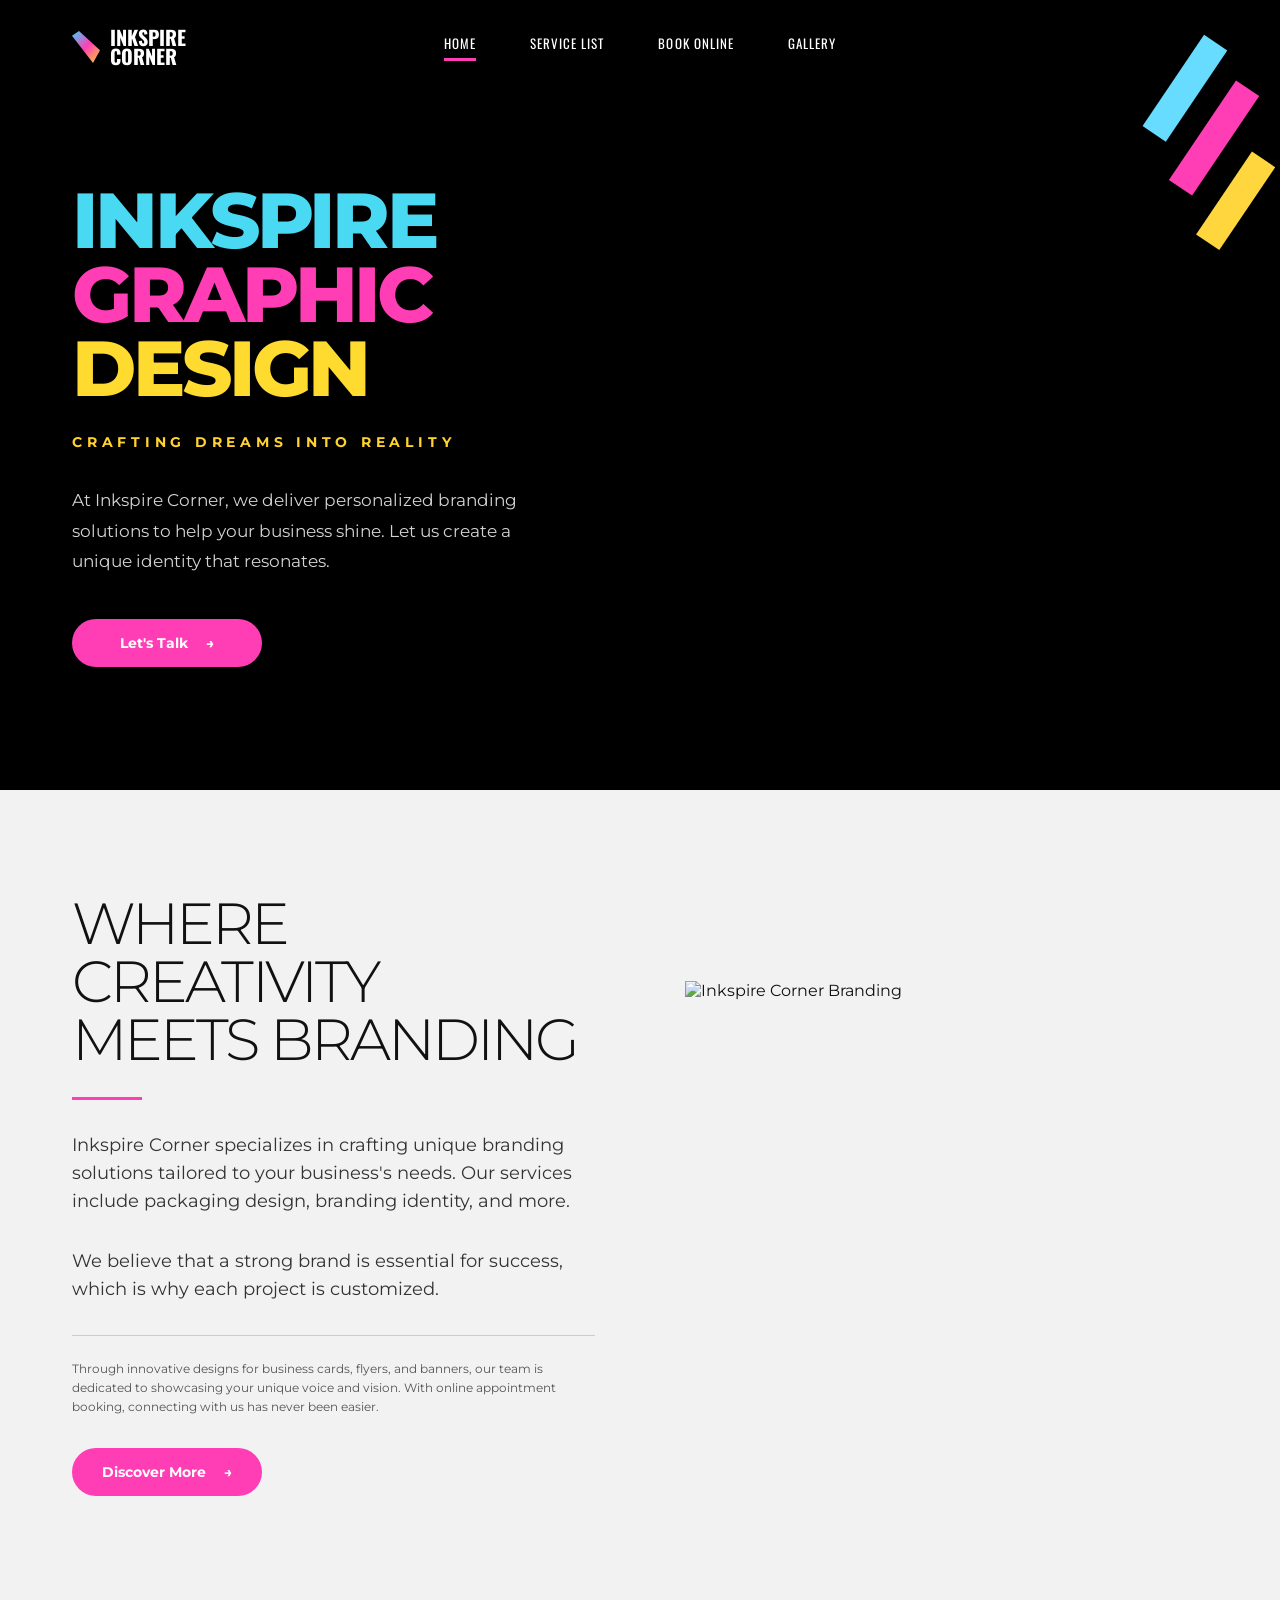
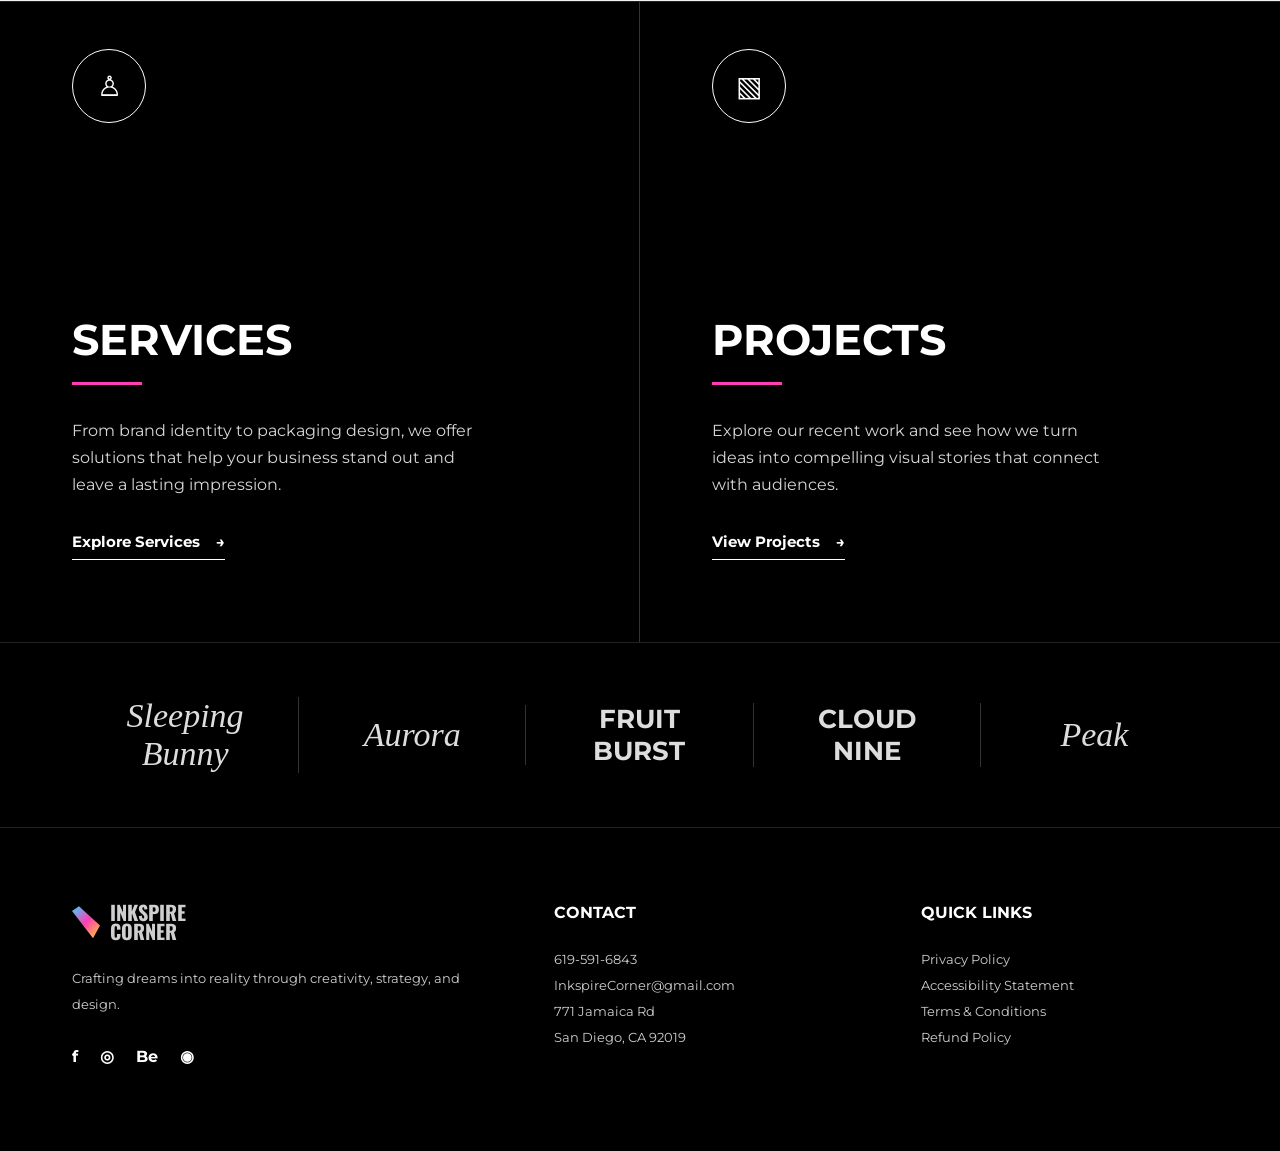
==== index.html @ 61fd845f "Update index.html" ====
<!DOCTYPE html>
<html lang="en">
<head>
  <meta charset="UTF-8" />
  <meta name="viewport" content="width=device-width, initial-scale=1.0" />
  <title>Inkspire Corner</title>

  <link href="https://fonts.googleapis.com/css2?family=Oswald:wght@500;600;700&family=Montserrat:wght@300;400;500;600;700;800&display=swap" rel="stylesheet">

  <style>
    * {
      margin: 0;
      padding: 0;
      box-sizing: border-box;
    }

    body {
      background: #000;
      color: white;
      font-family: "Montserrat", sans-serif;
    }

    a {
      color: inherit;
      text-decoration: none;
    }

    .page {
      width: 100%;
      max-width: 1280px;
      margin: 0 auto;
      padding: 0 72px;
    }

    /* NAV */

    header {
      position: absolute;
      top: 0;
      left: 0;
      width: 100%;
      z-index: 20;
      padding: 28px 0;
    }

    .nav {
      display: grid;
      grid-template-columns: 1fr auto 1fr;
      align-items: center;
    }

    .logo {
      font-family: "Oswald", sans-serif;
      font-size: 20px;
      font-weight: 700;
      line-height: 0.95;
      display: flex;
      align-items: center;
      gap: 10px;
    }

    .logo-mark {
      width: 28px;
      height: 32px;
      background: linear-gradient(135deg, #35d7ff, #ff3eb5, #ffd22e);
      clip-path: polygon(0 15%, 25% 0, 100% 60%, 75% 100%);
    }

    nav {
      display: flex;
      gap: 54px;
    }

    nav a {
      font-family: "Oswald", sans-serif;
      font-size: 13px;
      letter-spacing: 0.08em;
      text-transform: uppercase;
      position: relative;
      padding-bottom: 8px;
    }

    nav a::after {
      content: "";
      position: absolute;
      left: 0;
      bottom: 0;
      width: 0;
      height: 3px;
      background: #ff3eb5;
      transition: 0.3s ease;
    }

    nav a:hover::after,
    nav a.active::after {
      width: 100%;
    }

    /* HERO */

    .hero {
      min-height: 790px;
      background:
        linear-gradient(90deg, #000 0%, rgba(0,0,0,0.92) 34%, rgba(0,0,0,0.25) 72%),
        url("images/hero-bg.png") center right / cover no-repeat;
      position: relative;
      display: flex;
      align-items: center;
    }

    .hero::after {
      content: "";
      position: absolute;
      top: 58px;
      right: 0;
      width: 135px;
      height: 170px;
      background:
        linear-gradient(#67dcff, #67dcff) 0 0 / 28px 110px no-repeat,
        linear-gradient(#ff3eb5, #ff3eb5) 52px 20px / 28px 120px no-repeat,
        linear-gradient(#ffd63d, #ffd63d) 105px 70px / 28px 120px no-repeat;
      transform: rotate(34deg);
    }

    .hero-content {
      max-width: 500px;
      padding-top: 60px;
    }

    .hero h1 {
      font-size: 78px;
      line-height: 0.95;
      font-weight: 800;
      letter-spacing: -0.04em;
      margin-bottom: 28px;
    }

    .cyan { color: #49d9f3; }
    .pink { color: #ff3eb5; }
    .yellow { color: #ffda2f; }

    .tagline {
      color: #ffd22e;
      font-size: 14px;
      font-weight: 700;
      letter-spacing: 0.34em;
      text-transform: uppercase;
      margin-bottom: 34px;
    }

    .hero p {
      color: #d3d3d3;
      font-size: 17px;
      line-height: 1.8;
      max-width: 460px;
      margin-bottom: 42px;
    }

    .btn {
      display: inline-flex;
      align-items: center;
      justify-content: center;
      gap: 18px;
      background: #ff3eb5;
      color: white;
      min-width: 190px;
      height: 48px;
      border-radius: 999px;
      font-size: 14px;
      font-weight: 700;
      transition: 0.3s ease;
    }

    .btn:hover {
      transform: translateY(-4px);
      box-shadow: 0 14px 35px rgba(255, 62, 181, 0.35);
    }

    /* WHITE ABOUT SECTION */

    .about {
      background: #f2f2f2;
      color: #111;
      padding: 105px 0;
    }

    .about-grid {
      display: grid;
      grid-template-columns: 1fr 1fr;
      gap: 90px;
      align-items: center;
    }

    .about h2 {
      font-size: 58px;
      line-height: 1;
      font-weight: 300;
      letter-spacing: -0.05em;
      margin-bottom: 28px;
    }

    .pink-line {
      width: 70px;
      height: 3px;
      background: #ff3eb5;
      margin-bottom: 32px;
    }

    .about p {
      color: #333;
      font-size: 18px;
      line-height: 1.55;
      margin-bottom: 32px;
      max-width: 590px;
    }

    .small-copy {
      font-size: 12px !important;
      color: #555 !important;
      border-top: 1px solid #ccc;
      padding-top: 24px;
    }

    .about-visual {
      height: 430px;
      position: relative;
    }

    .about-card {
      position: absolute;
      background: white;
      box-shadow: 0 20px 50px rgba(0,0,0,0.18);
      overflow: hidden;
    }

    .about-card.one {
      width: 270px;
      height: 360px;
      left: 40px;
      top: 25px;
      background: linear-gradient(135deg, #ddd, #fff);
    }

    .about-card.two {
      width: 230px;
      height: 230px;
      right: 40px;
      top: 80px;
      background: #111;
      display: flex;
      align-items: center;
      justify-content: center;
      color: white;
      font-weight: 800;
    }

    .about-card.three {
      width: 210px;
      height: 260px;
      right: 100px;
      bottom: 0;
      background: linear-gradient(135deg, #111, #ddd);
    }

    .accent-block {
      position: absolute;
      width: 110px;
      height: 110px;
      background: #ff3eb5;
      top: 55px;
      right: 15px;
    }

    .accent-block.blue {
      background: #35d7ff;
      left: 10px;
      bottom: 70px;
      top: auto;
    }

    /* SPLIT SECTION */

    .split {
      display: grid;
      grid-template-columns: 1fr 1fr;
      min-height: 640px;
      border-top: 1px solid #222;
      border-bottom: 1px solid #222;
    }

    .split-card {
      position: relative;
      padding: 0 72px 82px;
      display: flex;
      align-items: flex-end;
      overflow: hidden;
      min-height: 640px;
    }

    .split-card:first-child {
      border-right: 1px solid #333;
    }

    .split-card::before {
      content: "";
      position: absolute;
      inset: 0;
      background-size: cover;
      background-position: center;
      transition: 0.6s ease;
      z-index: 0;
    }

    .split-card.services::before {
      background-image:
        linear-gradient(to top, rgba(0,0,0,0.95), rgba(0,0,0,0.35)),
        url("images/services-bg.png");
    }

    .split-card.projects::before {
      background-image:
        linear-gradient(to top, rgba(0,0,0,0.95), rgba(0,0,0,0.35)),
        url("images/projects-bg.png");
    }

    .split-card:hover::before {
      transform: scale(1.06);
    }

    .split-content {
      position: relative;
      z-index: 2;
      max-width: 410px;
    }

    .circle-icon {
      width: 74px;
      height: 74px;
      border: 1px solid white;
      border-radius: 50%;
      margin-bottom: 190px;
      display: flex;
      align-items: center;
      justify-content: center;
      font-size: 28px;
    }

    .split h3 {
      font-size: 43px;
      font-weight: 700;
      margin-bottom: 16px;
    }

    .split p {
      color: #d7d7d7;
      font-size: 16px;
      line-height: 1.7;
      margin-bottom: 34px;
    }

    .text-link {
      font-weight: 700;
      font-size: 15px;
      border-bottom: 1px solid white;
      padding-bottom: 8px;
      display: inline-flex;
      gap: 16px;
    }

    /* CLIENT STRIP */

    .brand-strip {
      padding: 54px 0;
      border-bottom: 1px solid #222;
    }

    .brand-row {
      display: grid;
      grid-template-columns: repeat(5, 1fr);
      text-align: center;
      align-items: center;
      gap: 0;
    }

    .brand-row div {
      font-size: 26px;
      font-weight: 700;
      color: #ddd;
      min-height: 60px;
      display: flex;
      align-items: center;
      justify-content: center;
      border-right: 1px solid #333;
    }

    .brand-row div:last-child {
      border-right: none;
    }

    .script {
      font-family: Georgia, serif;
      font-style: italic;
      font-weight: 400 !important;
      font-size: 34px !important;
    }

    /* FOOTER */

    footer {
      padding: 75px 0 85px;
    }

    .footer-grid {
      display: grid;
      grid-template-columns: 1.4fr 1fr 1fr;
      gap: 80px;
    }

    footer h4 {
      margin-bottom: 24px;
      font-size: 16px;
      text-transform: uppercase;
    }

    footer p,
    footer a {
      color: #cfcfcf;
      font-size: 13px;
      line-height: 2;
    }

    .socials {
      display: flex;
      gap: 22px;
      margin-top: 30px;
    }

    .socials span {
      font-weight: 700;
    }

    /* MOBILE */

    @media (max-width: 850px) {
      .page {
        padding: 0 24px;
      }

      header {
        position: relative;
        background: #000;
      }

      .nav {
        grid-template-columns: 1fr;
        gap: 20px;
      }

      nav {
        gap: 22px;
        flex-wrap: wrap;
      }

      .hero {
        min-height: 720px;
        background:
          linear-gradient(to bottom, rgba(0,0,0,0.85), rgba(0,0,0,0.95)),
          url("images/hero-bg.png") center / cover no-repeat;
      }

      .hero h1 {
        font-size: 54px;
      }

      .about-grid,
      .split,
      .footer-grid {
        grid-template-columns: 1fr;
      }

      .about h2 {
        font-size: 42px;
      }

      .about-visual {
        display: none;
      }

      .split-card {
        min-height: 520px;
        padding: 0 28px 58px;
      }

      .split-card:first-child {
        border-right: none;
        border-bottom: 1px solid #333;
      }

      .circle-icon {
        margin-bottom: 120px;
      }

      .brand-row {
        grid-template-columns: 1fr;
      }

      .brand-row div {
        border-right: none;
        border-bottom: 1px solid #222;
      }
    }
  </style>
</head>

<body>

  <header>
    <div class="page nav">
      <a href="index.html" class="logo">
        <span class="logo-mark"></span>
        <span>INKSPIRE<br>CORNER</span>
      </a>

      <nav>
        <a class="active" href="index.html">Home</a>
        <a href="service-list.html">Service List</a>
        <a href="book-online.html">Book Online</a>
        <a href="gallery.html">Gallery</a>
      </nav>

      <div></div>
    </div>
  </header>

  <section class="hero">
    <div class="page">
      <div class="hero-content">
        <h1>
          <span class="cyan">INKSPIRE</span><br>
          <span class="pink">GRAPHIC</span><br>
          <span class="yellow">DESIGN</span>
        </h1>

        <div class="tagline">Crafting Dreams Into Reality</div>

        <p>
          At Inkspire Corner, we deliver personalized branding solutions to help your business shine.
          Let us create a unique identity that resonates.
        </p>

        <a href="book-online.html" class="btn">Let's Talk <span>→</span></a>
      </div>
    </div>
  </section>

  <section class="about">
    <div class="page about-grid">
      <div>
        <h2>WHERE CREATIVITY<br>MEETS BRANDING</h2>
        <div class="pink-line"></div>

        <p>
          Inkspire Corner specializes in crafting unique branding solutions tailored to your business's needs.
          Our services include packaging design, branding identity, and more.
        </p>

        <p>
          We believe that a strong brand is essential for success, which is why each project is customized.
        </p>

        <p class="small-copy">
          Through innovative designs for business cards, flyers, and banners, our team is dedicated to showcasing
          your unique voice and vision. With online appointment booking, connecting with us has never been easier.
        </p>

        <a href="service-list.html" class="btn">Discover More <span>→</span></a>
      </div>

      <div class="about-visual">
  <img src="images/about-collage.png" alt="Inkspire Corner Branding">
</div>
    </div>
  </section>

  <section class="split">
    <a href="service-list.html" class="split-card services">
      <div class="split-content">
        <div class="circle-icon">♙</div>
        <h3>SERVICES</h3>
        <div class="pink-line"></div>
        <p>
          From brand identity to packaging design, we offer solutions that help your business stand out
          and leave a lasting impression.
        </p>
        <span class="text-link">Explore Services <span>→</span></span>
      </div>
    </a>

    <a href="gallery.html" class="split-card projects">
      <div class="split-content">
        <div class="circle-icon">▧</div>
        <h3>PROJECTS</h3>
        <div class="pink-line"></div>
        <p>
          Explore our recent work and see how we turn ideas into compelling visual stories
          that connect with audiences.
        </p>
        <span class="text-link">View Projects <span>→</span></span>
      </div>
    </a>
  </section>

  <section class="brand-strip">
    <div class="page brand-row">
      <div class="script">Sleeping<br>Bunny</div>
      <div class="script">Aurora</div>
      <div>FRUIT<br>BURST</div>
      <div>CLOUD<br>NINE</div>
      <div class="script">Peak</div>
    </div>
  </section>

  <footer>
    <div class="page footer-grid">
      <div>
        <a href="index.html" class="logo">
          <span class="logo-mark"></span>
          <span>INKSPIRE<br>CORNER</span>
        </a>

        <p style="margin-top: 24px;">
          Crafting dreams into reality through creativity, strategy, and design.
        </p>

        <div class="socials">
          <span>f</span>
          <span>◎</span>
          <span>Be</span>
          <span>◉</span>
        </div>
      </div>

      <div>
        <h4>Contact</h4>
        <p>619-591-6843</p>
        <p>InkspireCorner@gmail.com</p>
        <p>771 Jamaica Rd<br>San Diego, CA 92019</p>
      </div>

      <div>
        <h4>Quick Links</h4>
        <p><a href="#">Privacy Policy</a></p>
        <p><a href="#">Accessibility Statement</a></p>
        <p><a href="#">Terms & Conditions</a></p>
        <p><a href="#">Refund Policy</a></p>
      </div>
    </div>
  </footer>

</body>
</html>
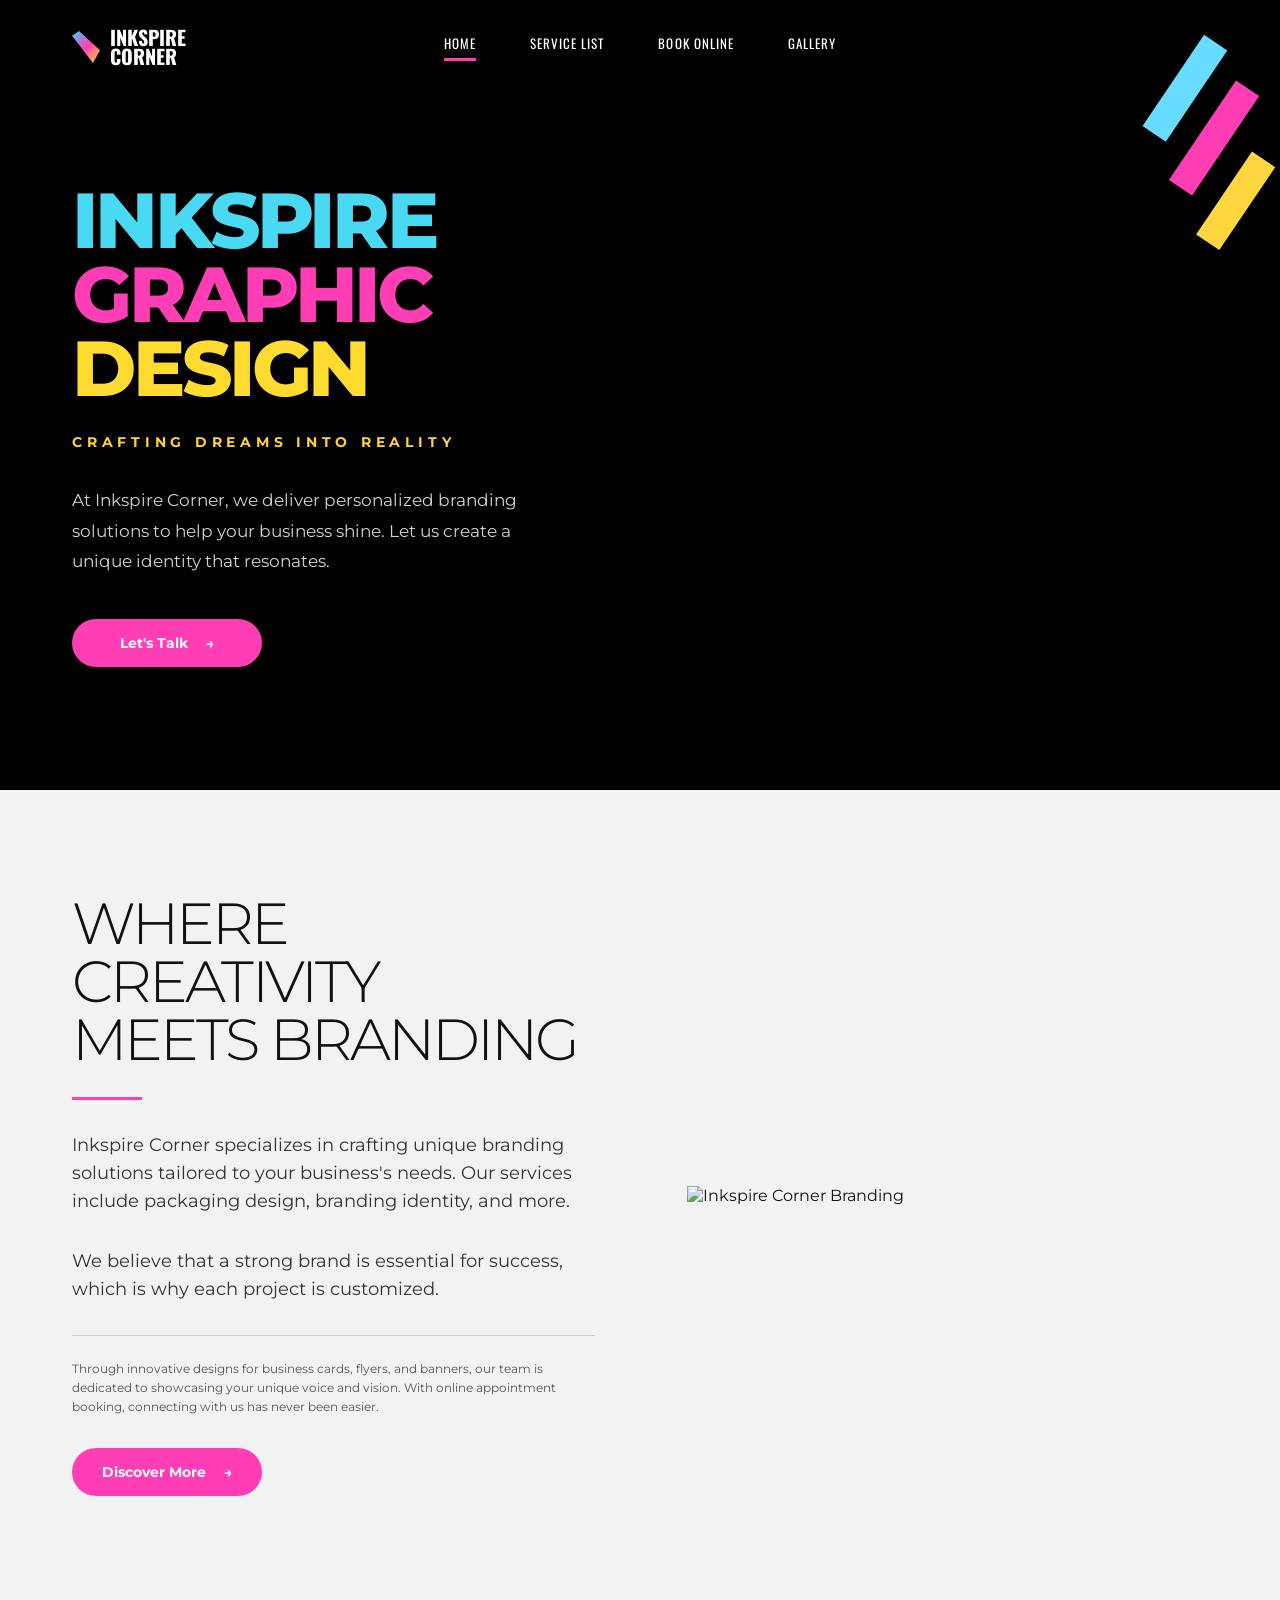
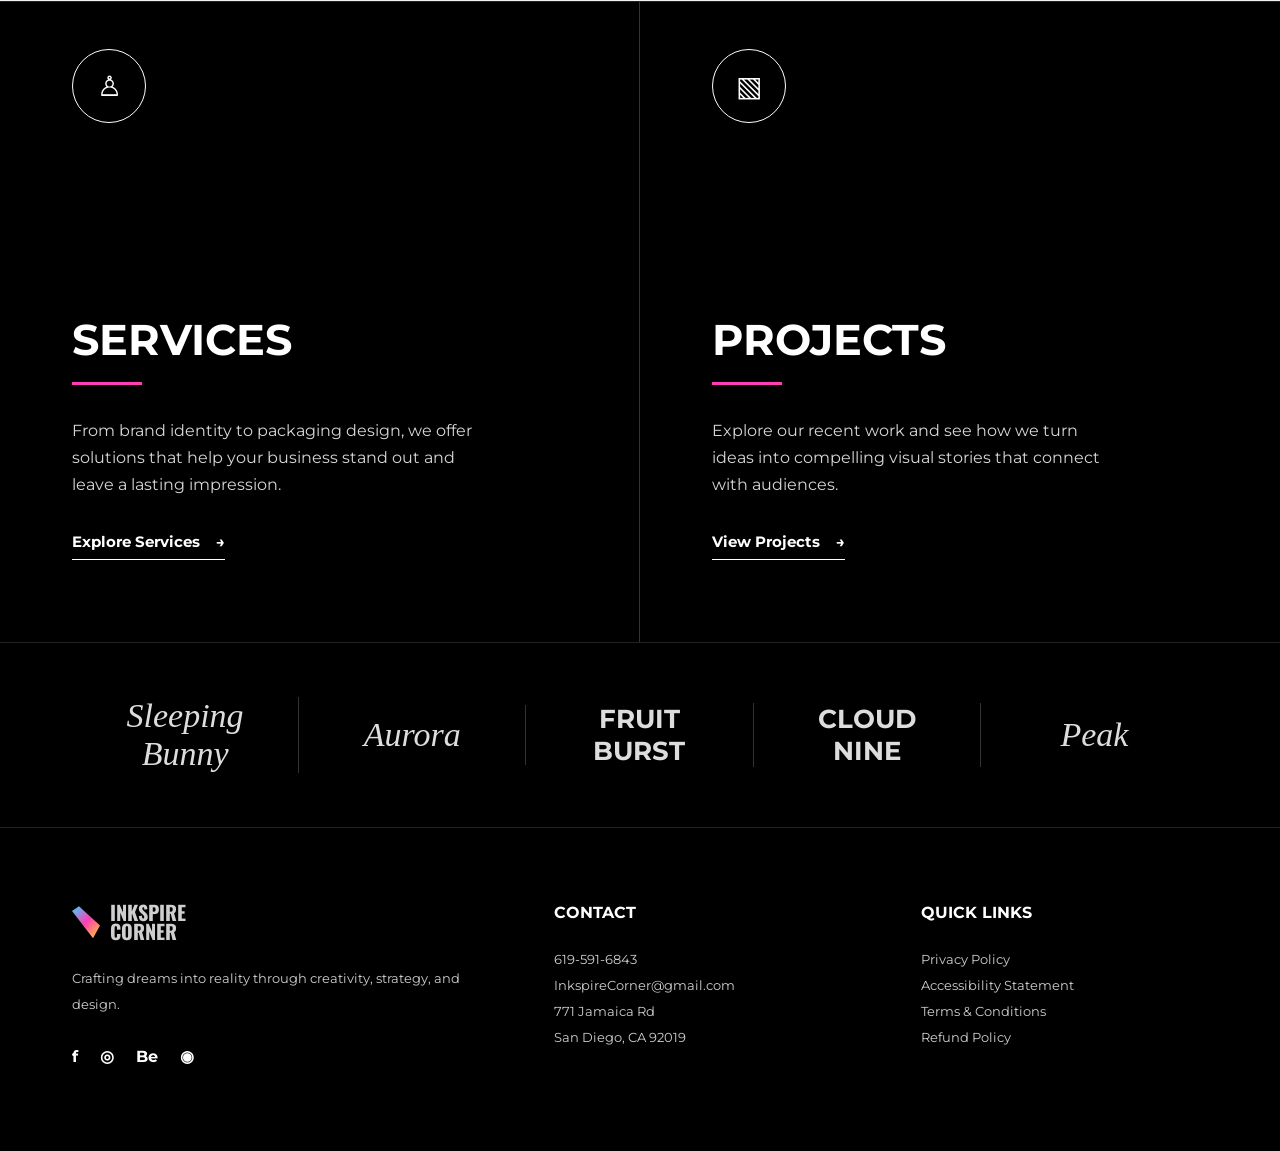
==== commit c98bdcb0: "Update index.html" ====
--- a/index.html
+++ b/index.html
@@ -221,10 +221,17 @@
       padding-top: 24px;
     }
 
-    .about-visual {
-      height: 430px;
-      position: relative;
-    }
+   .about-visual {
+  display: flex;
+  align-items: center;
+  justify-content: center;
+}
+
+.about-visual img {
+  width: 100%;
+  max-width: 520px;
+  display: block;
+}
 
     .about-card {
       position: absolute;
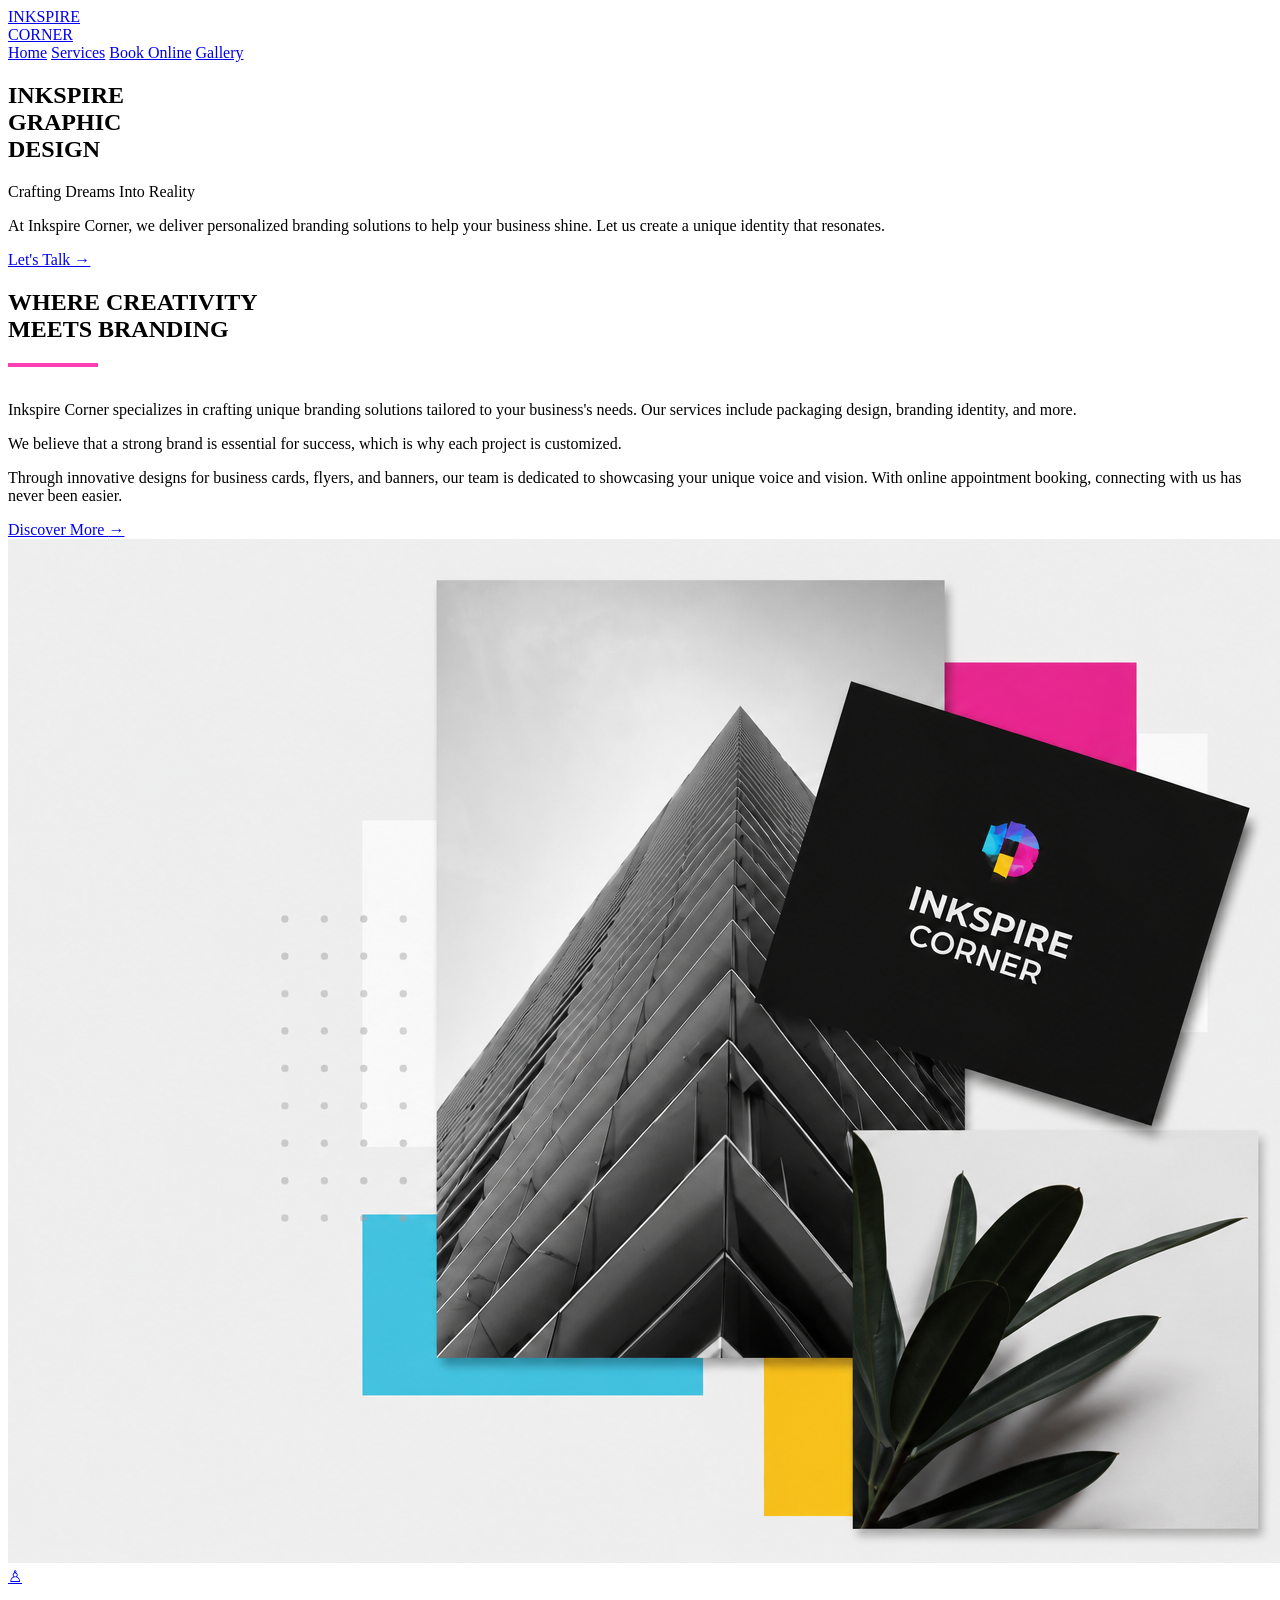
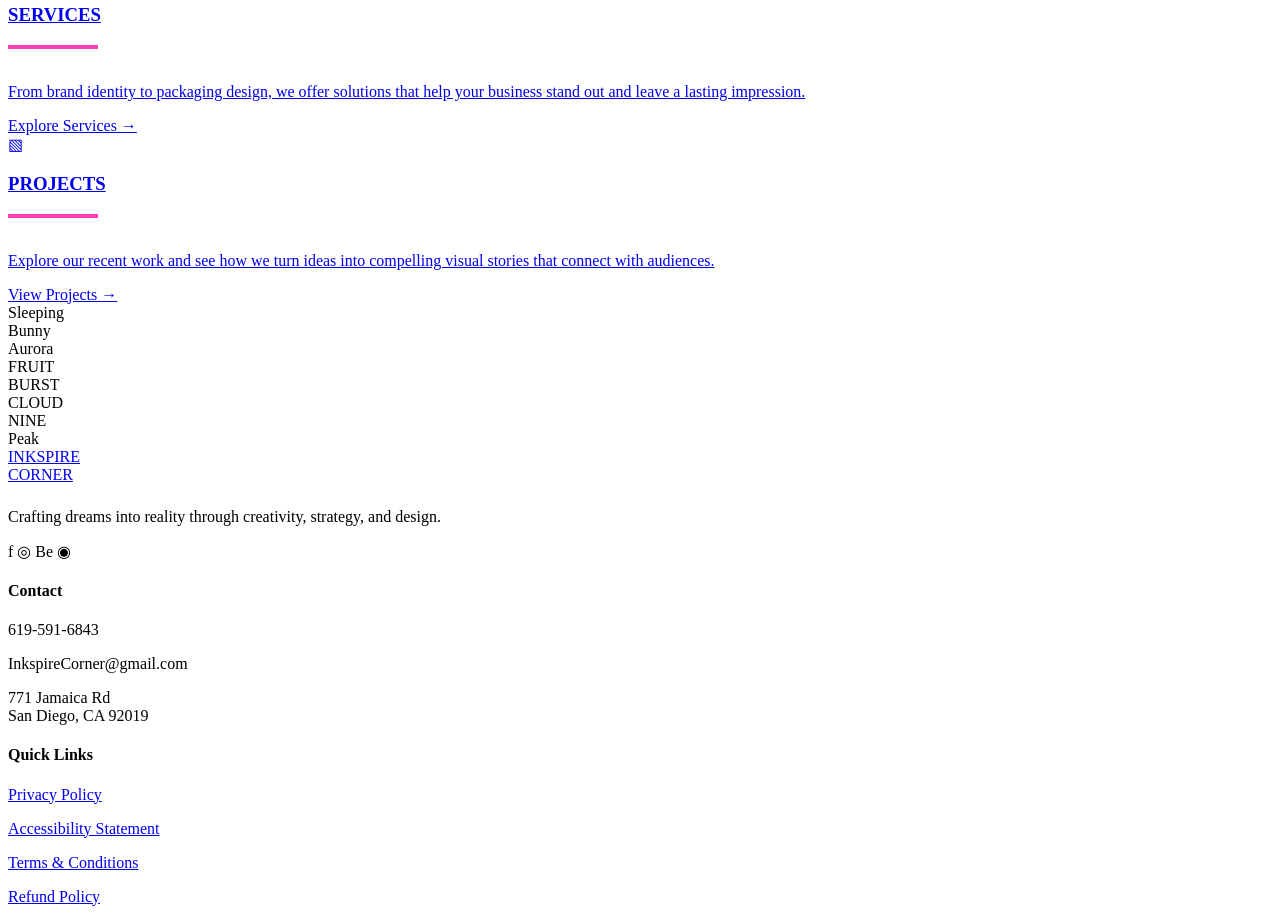
==== commit 921033b0: "Update index.html" ====
--- a/index.html
+++ b/index.html
@@ -6,517 +6,7 @@
   <title>Inkspire Corner</title>
 
   <link href="https://fonts.googleapis.com/css2?family=Oswald:wght@500;600;700&family=Montserrat:wght@300;400;500;600;700;800&display=swap" rel="stylesheet">
-
-  <style>
-    * {
-      margin: 0;
-      padding: 0;
-      box-sizing: border-box;
-    }
-
-    body {
-      background: #000;
-      color: white;
-      font-family: "Montserrat", sans-serif;
-    }
-
-    a {
-      color: inherit;
-      text-decoration: none;
-    }
-
-    .page {
-      width: 100%;
-      max-width: 1280px;
-      margin: 0 auto;
-      padding: 0 72px;
-    }
-
-    /* NAV */
-
-    header {
-      position: absolute;
-      top: 0;
-      left: 0;
-      width: 100%;
-      z-index: 20;
-      padding: 28px 0;
-    }
-
-    .nav {
-      display: grid;
-      grid-template-columns: 1fr auto 1fr;
-      align-items: center;
-    }
-
-    .logo {
-      font-family: "Oswald", sans-serif;
-      font-size: 20px;
-      font-weight: 700;
-      line-height: 0.95;
-      display: flex;
-      align-items: center;
-      gap: 10px;
-    }
-
-    .logo-mark {
-      width: 28px;
-      height: 32px;
-      background: linear-gradient(135deg, #35d7ff, #ff3eb5, #ffd22e);
-      clip-path: polygon(0 15%, 25% 0, 100% 60%, 75% 100%);
-    }
-
-    nav {
-      display: flex;
-      gap: 54px;
-    }
-
-    nav a {
-      font-family: "Oswald", sans-serif;
-      font-size: 13px;
-      letter-spacing: 0.08em;
-      text-transform: uppercase;
-      position: relative;
-      padding-bottom: 8px;
-    }
-
-    nav a::after {
-      content: "";
-      position: absolute;
-      left: 0;
-      bottom: 0;
-      width: 0;
-      height: 3px;
-      background: #ff3eb5;
-      transition: 0.3s ease;
-    }
-
-    nav a:hover::after,
-    nav a.active::after {
-      width: 100%;
-    }
-
-    /* HERO */
-
-    .hero {
-      min-height: 790px;
-      background:
-        linear-gradient(90deg, #000 0%, rgba(0,0,0,0.92) 34%, rgba(0,0,0,0.25) 72%),
-        url("images/hero-bg.png") center right / cover no-repeat;
-      position: relative;
-      display: flex;
-      align-items: center;
-    }
-
-    .hero::after {
-      content: "";
-      position: absolute;
-      top: 58px;
-      right: 0;
-      width: 135px;
-      height: 170px;
-      background:
-        linear-gradient(#67dcff, #67dcff) 0 0 / 28px 110px no-repeat,
-        linear-gradient(#ff3eb5, #ff3eb5) 52px 20px / 28px 120px no-repeat,
-        linear-gradient(#ffd63d, #ffd63d) 105px 70px / 28px 120px no-repeat;
-      transform: rotate(34deg);
-    }
-
-    .hero-content {
-      max-width: 500px;
-      padding-top: 60px;
-    }
-
-    .hero h1 {
-      font-size: 78px;
-      line-height: 0.95;
-      font-weight: 800;
-      letter-spacing: -0.04em;
-      margin-bottom: 28px;
-    }
-
-    .cyan { color: #49d9f3; }
-    .pink { color: #ff3eb5; }
-    .yellow { color: #ffda2f; }
-
-    .tagline {
-      color: #ffd22e;
-      font-size: 14px;
-      font-weight: 700;
-      letter-spacing: 0.34em;
-      text-transform: uppercase;
-      margin-bottom: 34px;
-    }
-
-    .hero p {
-      color: #d3d3d3;
-      font-size: 17px;
-      line-height: 1.8;
-      max-width: 460px;
-      margin-bottom: 42px;
-    }
-
-    .btn {
-      display: inline-flex;
-      align-items: center;
-      justify-content: center;
-      gap: 18px;
-      background: #ff3eb5;
-      color: white;
-      min-width: 190px;
-      height: 48px;
-      border-radius: 999px;
-      font-size: 14px;
-      font-weight: 700;
-      transition: 0.3s ease;
-    }
-
-    .btn:hover {
-      transform: translateY(-4px);
-      box-shadow: 0 14px 35px rgba(255, 62, 181, 0.35);
-    }
-
-    /* WHITE ABOUT SECTION */
-
-    .about {
-      background: #f2f2f2;
-      color: #111;
-      padding: 105px 0;
-    }
-
-    .about-grid {
-      display: grid;
-      grid-template-columns: 1fr 1fr;
-      gap: 90px;
-      align-items: center;
-    }
-
-    .about h2 {
-      font-size: 58px;
-      line-height: 1;
-      font-weight: 300;
-      letter-spacing: -0.05em;
-      margin-bottom: 28px;
-    }
-
-    .pink-line {
-      width: 70px;
-      height: 3px;
-      background: #ff3eb5;
-      margin-bottom: 32px;
-    }
-
-    .about p {
-      color: #333;
-      font-size: 18px;
-      line-height: 1.55;
-      margin-bottom: 32px;
-      max-width: 590px;
-    }
-
-    .small-copy {
-      font-size: 12px !important;
-      color: #555 !important;
-      border-top: 1px solid #ccc;
-      padding-top: 24px;
-    }
-
-   .about-visual {
-  display: flex;
-  align-items: center;
-  justify-content: center;
-}
-
-.about-visual img {
-  width: 100%;
-  max-width: 520px;
-  display: block;
-}
-
-    .about-card {
-      position: absolute;
-      background: white;
-      box-shadow: 0 20px 50px rgba(0,0,0,0.18);
-      overflow: hidden;
-    }
-
-    .about-card.one {
-      width: 270px;
-      height: 360px;
-      left: 40px;
-      top: 25px;
-      background: linear-gradient(135deg, #ddd, #fff);
-    }
-
-    .about-card.two {
-      width: 230px;
-      height: 230px;
-      right: 40px;
-      top: 80px;
-      background: #111;
-      display: flex;
-      align-items: center;
-      justify-content: center;
-      color: white;
-      font-weight: 800;
-    }
-
-    .about-card.three {
-      width: 210px;
-      height: 260px;
-      right: 100px;
-      bottom: 0;
-      background: linear-gradient(135deg, #111, #ddd);
-    }
-
-    .accent-block {
-      position: absolute;
-      width: 110px;
-      height: 110px;
-      background: #ff3eb5;
-      top: 55px;
-      right: 15px;
-    }
-
-    .accent-block.blue {
-      background: #35d7ff;
-      left: 10px;
-      bottom: 70px;
-      top: auto;
-    }
-
-    /* SPLIT SECTION */
-
-    .split {
-      display: grid;
-      grid-template-columns: 1fr 1fr;
-      min-height: 640px;
-      border-top: 1px solid #222;
-      border-bottom: 1px solid #222;
-    }
-
-    .split-card {
-      position: relative;
-      padding: 0 72px 82px;
-      display: flex;
-      align-items: flex-end;
-      overflow: hidden;
-      min-height: 640px;
-    }
-
-    .split-card:first-child {
-      border-right: 1px solid #333;
-    }
-
-    .split-card::before {
-      content: "";
-      position: absolute;
-      inset: 0;
-      background-size: cover;
-      background-position: center;
-      transition: 0.6s ease;
-      z-index: 0;
-    }
-
-    .split-card.services::before {
-      background-image:
-        linear-gradient(to top, rgba(0,0,0,0.95), rgba(0,0,0,0.35)),
-        url("images/services-bg.png");
-    }
-
-    .split-card.projects::before {
-      background-image:
-        linear-gradient(to top, rgba(0,0,0,0.95), rgba(0,0,0,0.35)),
-        url("images/projects-bg.png");
-    }
-
-    .split-card:hover::before {
-      transform: scale(1.06);
-    }
-
-    .split-content {
-      position: relative;
-      z-index: 2;
-      max-width: 410px;
-    }
-
-    .circle-icon {
-      width: 74px;
-      height: 74px;
-      border: 1px solid white;
-      border-radius: 50%;
-      margin-bottom: 190px;
-      display: flex;
-      align-items: center;
-      justify-content: center;
-      font-size: 28px;
-    }
-
-    .split h3 {
-      font-size: 43px;
-      font-weight: 700;
-      margin-bottom: 16px;
-    }
-
-    .split p {
-      color: #d7d7d7;
-      font-size: 16px;
-      line-height: 1.7;
-      margin-bottom: 34px;
-    }
-
-    .text-link {
-      font-weight: 700;
-      font-size: 15px;
-      border-bottom: 1px solid white;
-      padding-bottom: 8px;
-      display: inline-flex;
-      gap: 16px;
-    }
-
-    /* CLIENT STRIP */
-
-    .brand-strip {
-      padding: 54px 0;
-      border-bottom: 1px solid #222;
-    }
-
-    .brand-row {
-      display: grid;
-      grid-template-columns: repeat(5, 1fr);
-      text-align: center;
-      align-items: center;
-      gap: 0;
-    }
-
-    .brand-row div {
-      font-size: 26px;
-      font-weight: 700;
-      color: #ddd;
-      min-height: 60px;
-      display: flex;
-      align-items: center;
-      justify-content: center;
-      border-right: 1px solid #333;
-    }
-
-    .brand-row div:last-child {
-      border-right: none;
-    }
-
-    .script {
-      font-family: Georgia, serif;
-      font-style: italic;
-      font-weight: 400 !important;
-      font-size: 34px !important;
-    }
-
-    /* FOOTER */
-
-    footer {
-      padding: 75px 0 85px;
-    }
-
-    .footer-grid {
-      display: grid;
-      grid-template-columns: 1.4fr 1fr 1fr;
-      gap: 80px;
-    }
-
-    footer h4 {
-      margin-bottom: 24px;
-      font-size: 16px;
-      text-transform: uppercase;
-    }
-
-    footer p,
-    footer a {
-      color: #cfcfcf;
-      font-size: 13px;
-      line-height: 2;
-    }
-
-    .socials {
-      display: flex;
-      gap: 22px;
-      margin-top: 30px;
-    }
-
-    .socials span {
-      font-weight: 700;
-    }
-
-    /* MOBILE */
-
-    @media (max-width: 850px) {
-      .page {
-        padding: 0 24px;
-      }
-
-      header {
-        position: relative;
-        background: #000;
-      }
-
-      .nav {
-        grid-template-columns: 1fr;
-        gap: 20px;
-      }
-
-      nav {
-        gap: 22px;
-        flex-wrap: wrap;
-      }
-
-      .hero {
-        min-height: 720px;
-        background:
-          linear-gradient(to bottom, rgba(0,0,0,0.85), rgba(0,0,0,0.95)),
-          url("images/hero-bg.png") center / cover no-repeat;
-      }
-
-      .hero h1 {
-        font-size: 54px;
-      }
-
-      .about-grid,
-      .split,
-      .footer-grid {
-        grid-template-columns: 1fr;
-      }
-
-      .about h2 {
-        font-size: 42px;
-      }
-
-      .about-visual {
-        display: none;
-      }
-
-      .split-card {
-        min-height: 520px;
-        padding: 0 28px 58px;
-      }
-
-      .split-card:first-child {
-        border-right: none;
-        border-bottom: 1px solid #333;
-      }
-
-      .circle-icon {
-        margin-bottom: 120px;
-      }
-
-      .brand-row {
-        grid-template-columns: 1fr;
-      }
-
-      .brand-row div {
-        border-right: none;
-        border-bottom: 1px solid #222;
-      }
-    }
-  </style>
+  <link rel="stylesheet" href="css/style.css">
 </head>
 
 <body>
@@ -530,7 +20,7 @@
 
       <nav>
         <a class="active" href="index.html">Home</a>
-        <a href="service-list.html">Service List</a>
+        <a href="services.html">Services</a>
         <a href="book-online.html">Book Online</a>
         <a href="gallery.html">Gallery</a>
       </nav>
@@ -580,17 +70,17 @@
           your unique voice and vision. With online appointment booking, connecting with us has never been easier.
         </p>
 
-        <a href="service-list.html" class="btn">Discover More <span>→</span></a>
+        <a href="services.html" class="btn">Discover More <span>→</span></a>
       </div>
 
       <div class="about-visual">
-  <img src="images/about-collage.png" alt="Inkspire Corner Branding">
-</div>
+        <img src="images/about-collage.png" alt="Inkspire Corner Branding">
+      </div>
     </div>
   </section>
 
   <section class="split">
-    <a href="service-list.html" class="split-card services">
+    <a href="services.html" class="split-card services">
       <div class="split-content">
         <div class="circle-icon">♙</div>
         <h3>SERVICES</h3>
--- a/css/style.css
+++ b/css/style.css
@@ -0,0 +1,203 @@
+.services-showcase {
+  background: #000;
+  color: white;
+  padding: 110px 0 70px;
+  overflow: hidden;
+}
+
+.services-showcase-grid {
+  display: grid;
+  grid-template-columns: 0.95fr 1.35fr;
+  gap: 80px;
+  align-items: stretch;
+}
+
+.services-left {
+  position: relative;
+  min-height: 760px;
+  padding-right: 40px;
+  border-right: 1px solid #242424;
+}
+
+.eyebrow {
+  color: #ff3eb5;
+  font-size: 14px;
+  font-weight: 700;
+  letter-spacing: 0.35em;
+  text-transform: uppercase;
+  margin-bottom: 30px;
+}
+
+.services-left h2 {
+  font-size: 62px;
+  line-height: 1.05;
+  letter-spacing: -0.05em;
+  margin-bottom: 30px;
+}
+
+.services-left h2 span {
+  background: linear-gradient(90deg, #49d9f3, #ff3eb5, #ffd22e);
+  -webkit-background-clip: text;
+  -webkit-text-fill-color: transparent;
+}
+
+.pink-line {
+  width: 90px;
+  height: 4px;
+  background: #ff3eb5;
+  margin-bottom: 34px;
+}
+
+.services-copy {
+  color: #cfcfcf;
+  font-size: 18px;
+  line-height: 1.65;
+  max-width: 520px;
+  margin-bottom: 42px;
+}
+
+.services-hero-img {
+  position: absolute;
+  left: -40px;
+  bottom: -20px;
+  width: 680px;
+  max-width: none;
+  opacity: 0.95;
+}
+
+.services-right {
+  display: flex;
+  flex-direction: column;
+}
+
+.service-item {
+  display: grid;
+  grid-template-columns: 80px 1fr 260px 40px;
+  gap: 28px;
+  align-items: center;
+  padding: 36px 0;
+  border-bottom: 1px solid #252525;
+  color: white;
+  transition: 0.3s ease;
+}
+
+.service-item:first-child {
+  padding-top: 0;
+}
+
+.service-number {
+  color: #ff3eb5;
+  font-size: 38px;
+  font-weight: 500;
+}
+
+.service-text h3 {
+  font-size: 36px;
+  line-height: 1;
+  margin-bottom: 18px;
+}
+
+.service-text p {
+  color: #c9c9c9;
+  font-size: 17px;
+  line-height: 1.55;
+  max-width: 390px;
+}
+
+.service-item img {
+  width: 260px;
+  height: 150px;
+  object-fit: cover;
+  border-radius: 8px;
+  opacity: 0.9;
+  transition: 0.35s ease;
+}
+
+.arrow {
+  color: #ff3eb5;
+  font-size: 38px;
+  transition: 0.3s ease;
+}
+
+.service-item:hover {
+  transform: translateX(12px);
+}
+
+.service-item:hover img {
+  opacity: 1;
+  transform: scale(1.04);
+}
+
+.service-item:hover .arrow {
+  transform: translateX(8px);
+}
+
+.services-bottom-line {
+  text-align: center;
+  margin-top: 52px;
+  color: #d7d7d7;
+  font-size: 15px;
+  letter-spacing: 0.32em;
+  text-transform: uppercase;
+}
+
+.services-bottom-line span {
+  color: #ff3eb5;
+}
+
+/* Mobile */
+@media (max-width: 900px) {
+  .services-showcase {
+    padding: 80px 0 50px;
+  }
+
+  .services-showcase-grid {
+    grid-template-columns: 1fr;
+    gap: 50px;
+  }
+
+  .services-left {
+    min-height: auto;
+    border-right: none;
+    padding-right: 0;
+  }
+
+  .services-left h2 {
+    font-size: 44px;
+  }
+
+  .services-hero-img {
+    position: relative;
+    left: 0;
+    bottom: 0;
+    width: 100%;
+    margin-top: 40px;
+  }
+
+  .service-item {
+    grid-template-columns: 54px 1fr;
+    gap: 18px;
+  }
+
+  .service-item img,
+  .service-item .arrow {
+    display: none;
+  }
+
+  .service-number {
+    font-size: 28px;
+  }
+
+  .service-text h3 {
+    font-size: 28px;
+  }
+
+  .service-text p {
+    font-size: 15px;
+  }
+
+  .services-bottom-line {
+    font-size: 11px;
+    line-height: 1.8;
+  }
+}
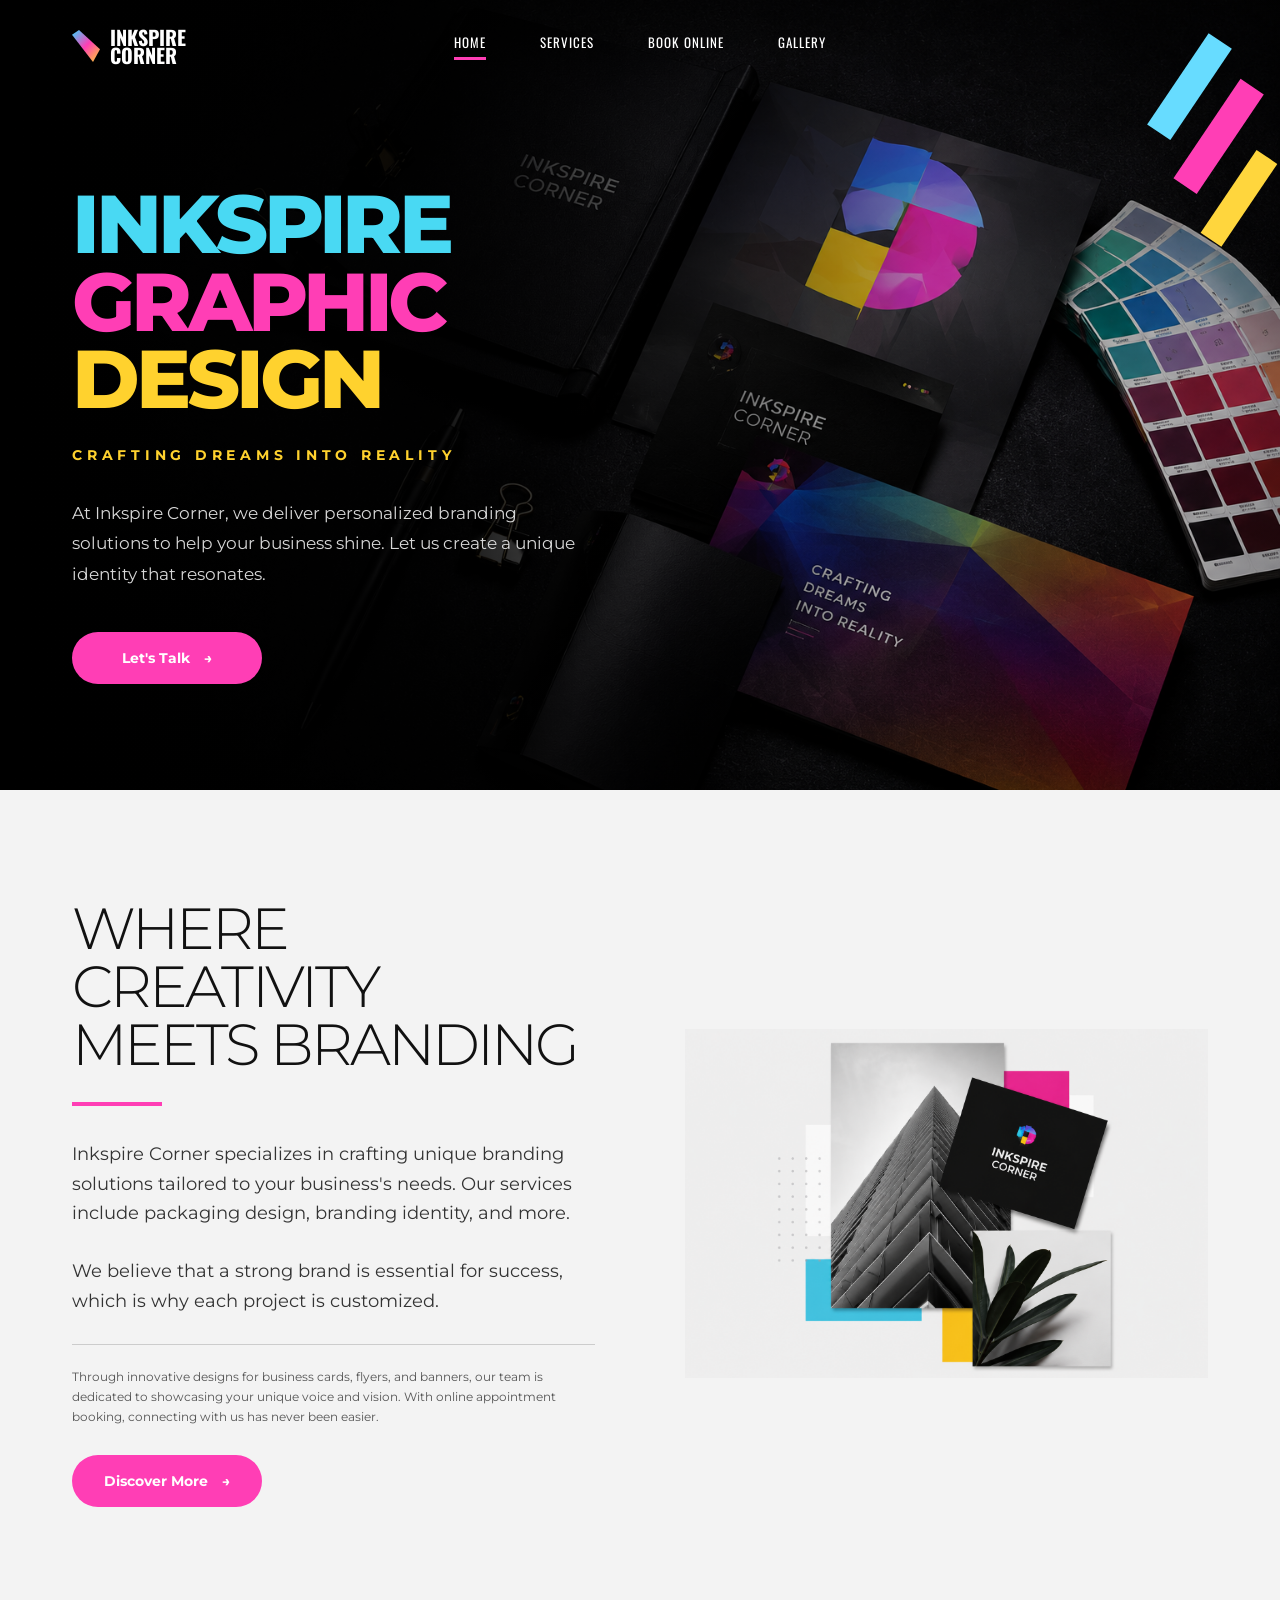
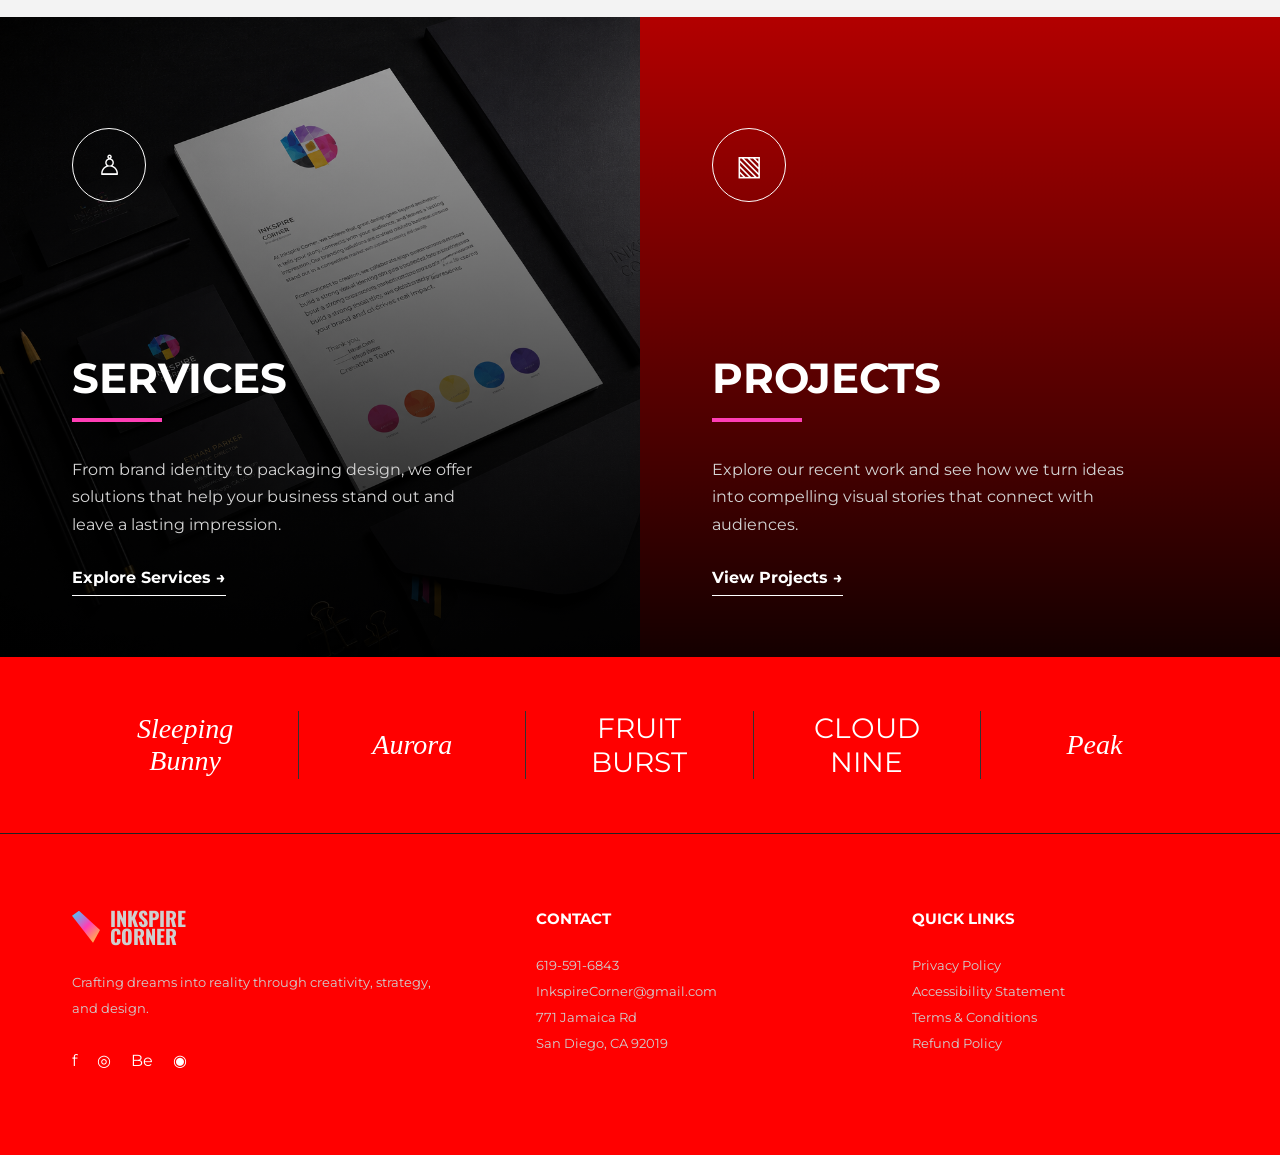
==== commit cd9f7f20: "Update index.html" ====
--- a/index.html
+++ b/index.html
@@ -2,20 +2,31 @@
 <html lang="en">
 <head>
   <meta charset="UTF-8" />
-  <meta name="viewport" content="width=device-width, initial-scale=1.0" />
+  <meta name="viewport" content="width=device-width, initial-scale=1.0"/>
+
   <title>Inkspire Corner</title>
 
+  <!-- GOOGLE FONTS -->
   <link href="https://fonts.googleapis.com/css2?family=Oswald:wght@500;600;700&family=Montserrat:wght@300;400;500;600;700;800&display=swap" rel="stylesheet">
-  <link rel="stylesheet" href="css/style.css">
+
+  <!-- CSS -->
+  <link rel="stylesheet" href="./css/style.css">
+
 </head>
 
 <body>
 
+  <!-- NAVBAR -->
   <header>
     <div class="page nav">
+
       <a href="index.html" class="logo">
         <span class="logo-mark"></span>
-        <span>INKSPIRE<br>CORNER</span>
+
+        <span>
+          INKSPIRE<br>
+          CORNER
+        </span>
       </a>
 
       <nav>
@@ -26,34 +37,54 @@
       </nav>
 
       <div></div>
+
     </div>
   </header>
 
+  <!-- HERO -->
   <section class="hero">
+
     <div class="page">
+
       <div class="hero-content">
+
         <h1>
           <span class="cyan">INKSPIRE</span><br>
           <span class="pink">GRAPHIC</span><br>
           <span class="yellow">DESIGN</span>
         </h1>
 
-        <div class="tagline">Crafting Dreams Into Reality</div>
+        <div class="tagline">
+          Crafting Dreams Into Reality
+        </div>
 
         <p>
           At Inkspire Corner, we deliver personalized branding solutions to help your business shine.
           Let us create a unique identity that resonates.
         </p>
 
-        <a href="book-online.html" class="btn">Let's Talk <span>→</span></a>
-      </div>
-    </div>
-  </section>
-
+        <a href="book-online.html" class="btn">
+          Let's Talk <span>→</span>
+        </a>
+
+      </div>
+
+    </div>
+
+  </section>
+
+  <!-- ABOUT -->
   <section class="about">
+
     <div class="page about-grid">
-      <div>
-        <h2>WHERE CREATIVITY<br>MEETS BRANDING</h2>
+
+      <div>
+
+        <h2>
+          WHERE CREATIVITY<br>
+          MEETS BRANDING
+        </h2>
+
         <div class="pink-line"></div>
 
         <p>
@@ -66,66 +97,124 @@
         </p>
 
         <p class="small-copy">
-          Through innovative designs for business cards, flyers, and banners, our team is dedicated to showcasing
-          your unique voice and vision. With online appointment booking, connecting with us has never been easier.
-        </p>
-
-        <a href="services.html" class="btn">Discover More <span>→</span></a>
+          Through innovative designs for business cards, flyers, and banners, our team is dedicated to showcasing your unique voice and vision.
+          With online appointment booking, connecting with us has never been easier.
+        </p>
+
+        <a href="services.html" class="btn">
+          Discover More <span>→</span>
+        </a>
+
       </div>
 
       <div class="about-visual">
-        <img src="images/about-collage.png" alt="Inkspire Corner Branding">
-      </div>
-    </div>
-  </section>
-
+        <img src="./images/about-collage.png" alt="Inkspire Corner Branding">
+      </div>
+
+    </div>
+
+  </section>
+
+  <!-- SPLIT SECTION -->
   <section class="split">
+
+    <!-- SERVICES -->
     <a href="services.html" class="split-card services">
+
       <div class="split-content">
+
         <div class="circle-icon">♙</div>
+
         <h3>SERVICES</h3>
+
         <div class="pink-line"></div>
-        <p>
-          From brand identity to packaging design, we offer solutions that help your business stand out
-          and leave a lasting impression.
-        </p>
-        <span class="text-link">Explore Services <span>→</span></span>
-      </div>
+
+        <p>
+          From brand identity to packaging design, we offer solutions that help your business stand out and leave a lasting impression.
+        </p>
+
+        <span class="text-link">
+          Explore Services <span>→</span>
+        </span>
+
+      </div>
+
     </a>
 
+    <!-- PROJECTS -->
     <a href="gallery.html" class="split-card projects">
+
       <div class="split-content">
+
         <div class="circle-icon">▧</div>
+
         <h3>PROJECTS</h3>
+
         <div class="pink-line"></div>
-        <p>
-          Explore our recent work and see how we turn ideas into compelling visual stories
-          that connect with audiences.
-        </p>
-        <span class="text-link">View Projects <span>→</span></span>
-      </div>
+
+        <p>
+          Explore our recent work and see how we turn ideas into compelling visual stories that connect with audiences.
+        </p>
+
+        <span class="text-link">
+          View Projects <span>→</span>
+        </span>
+
+      </div>
+
     </a>
-  </section>
-
+
+  </section>
+
+  <!-- BRANDS -->
   <section class="brand-strip">
+
     <div class="page brand-row">
-      <div class="script">Sleeping<br>Bunny</div>
-      <div class="script">Aurora</div>
-      <div>FRUIT<br>BURST</div>
-      <div>CLOUD<br>NINE</div>
-      <div class="script">Peak</div>
-    </div>
-  </section>
-
+
+      <div class="script">
+        Sleeping<br>
+        Bunny
+      </div>
+
+      <div class="script">
+        Aurora
+      </div>
+
+      <div>
+        FRUIT<br>
+        BURST
+      </div>
+
+      <div>
+        CLOUD<br>
+        NINE
+      </div>
+
+      <div class="script">
+        Peak
+      </div>
+
+    </div>
+
+  </section>
+
+  <!-- FOOTER -->
   <footer>
+
     <div class="page footer-grid">
-      <div>
+
+      <div>
+
         <a href="index.html" class="logo">
           <span class="logo-mark"></span>
-          <span>INKSPIRE<br>CORNER</span>
+
+          <span>
+            INKSPIRE<br>
+            CORNER
+          </span>
         </a>
 
-        <p style="margin-top: 24px;">
+        <p style="margin-top:24px;">
           Crafting dreams into reality through creativity, strategy, and design.
         </p>
 
@@ -135,23 +224,36 @@
           <span>Be</span>
           <span>◉</span>
         </div>
-      </div>
-
-      <div>
+
+      </div>
+
+      <div>
+
         <h4>Contact</h4>
+
         <p>619-591-6843</p>
         <p>InkspireCorner@gmail.com</p>
-        <p>771 Jamaica Rd<br>San Diego, CA 92019</p>
-      </div>
-
-      <div>
+
+        <p>
+          771 Jamaica Rd<br>
+          San Diego, CA 92019
+        </p>
+
+      </div>
+
+      <div>
+
         <h4>Quick Links</h4>
+
         <p><a href="#">Privacy Policy</a></p>
         <p><a href="#">Accessibility Statement</a></p>
         <p><a href="#">Terms & Conditions</a></p>
         <p><a href="#">Refund Policy</a></p>
-      </div>
-    </div>
+
+      </div>
+
+    </div>
+
   </footer>
 
 </body>
--- a/css/style.css
+++ b/css/style.css
@@ -1,3 +1,420 @@
+ /* ================= home ============================================================ */
+* {
+  margin: 0;
+  padding: 0;
+  box-sizing: border-box;
+}
+
+body {
+  background: red !important;
+}
+
+body {
+  background: #000;
+  color: white;
+  font-family: "Montserrat", sans-serif;
+}
+
+a {
+  text-decoration: none;
+  color: inherit;
+}
+
+img {
+  max-width: 100%;
+  display: block;
+}
+
+.page {
+  width: 100%;
+  max-width: 1280px;
+  margin: 0 auto;
+  padding: 0 72px;
+}
+
+/* NAV */
+
+header {
+  position: absolute;
+  top: 0;
+  left: 0;
+  width: 100%;
+  z-index: 50;
+  padding: 28px 0;
+}
+
+.nav {
+  display: grid;
+  grid-template-columns: 1fr auto 1fr;
+  align-items: center;
+}
+
+.logo {
+  font-family: "Oswald", sans-serif;
+  font-size: 20px;
+  font-weight: 700;
+  line-height: 0.9;
+  display: flex;
+  align-items: center;
+  gap: 10px;
+}
+
+.logo-mark {
+  width: 28px;
+  height: 32px;
+  background: linear-gradient(135deg, #35d7ff, #ff3eb5, #ffd22e);
+  clip-path: polygon(0 15%, 25% 0, 100% 60%, 75% 100%);
+}
+
+nav {
+  display: flex;
+  gap: 54px;
+}
+
+nav a {
+  font-family: "Oswald", sans-serif;
+  text-transform: uppercase;
+  font-size: 13px;
+  letter-spacing: 0.08em;
+  padding-bottom: 8px;
+  position: relative;
+}
+
+nav a::after {
+  content: "";
+  position: absolute;
+  left: 0;
+  bottom: 0;
+  width: 0%;
+  height: 3px;
+  background: #ff3eb5;
+  transition: 0.3s ease;
+}
+
+nav a:hover::after,
+nav a.active::after {
+  width: 100%;
+}
+
+/* HERO */
+
+.hero {
+  min-height: 790px;
+  background:
+    linear-gradient(90deg, #000 0%, rgba(0,0,0,0.92) 34%, rgba(0,0,0,0.25) 72%),
+    url("../images/hero-bg.png") center right / cover no-repeat;
+  display: flex;
+  align-items: center;
+  position: relative;
+}
+
+.hero::after {
+  content: "";
+  position: absolute;
+  top: 55px;
+  right: 0;
+  width: 130px;
+  height: 170px;
+  background:
+    linear-gradient(#67dcff, #67dcff) 0 0 / 28px 110px no-repeat,
+    linear-gradient(#ff3eb5, #ff3eb5) 52px 20px / 28px 120px no-repeat,
+    linear-gradient(#ffd63d, #ffd63d) 105px 70px / 28px 120px no-repeat;
+  transform: rotate(34deg);
+}
+
+.hero-content {
+  max-width: 520px;
+  padding-top: 80px;
+}
+
+.hero h1 {
+  font-size: 82px;
+  line-height: 0.94;
+  letter-spacing: -0.05em;
+  margin-bottom: 28px;
+  font-weight: 800;
+}
+
+.cyan {
+  color: #49d9f3;
+}
+
+.pink {
+  color: #ff3eb5;
+}
+
+.yellow {
+  color: #ffd22e;
+}
+
+.tagline {
+  color: #ffd22e;
+  font-size: 14px;
+  letter-spacing: 0.34em;
+  text-transform: uppercase;
+  margin-bottom: 34px;
+  font-weight: 700;
+}
+
+.hero p {
+  color: #d7d7d7;
+  font-size: 17px;
+  line-height: 1.8;
+  margin-bottom: 42px;
+}
+
+.btn {
+  display: inline-flex;
+  align-items: center;
+  justify-content: center;
+  gap: 14px;
+  background: #ff3eb5;
+  color: white;
+  min-width: 190px;
+  height: 52px;
+  border-radius: 999px;
+  font-size: 14px;
+  font-weight: 700;
+  transition: 0.3s ease;
+}
+
+.btn:hover {
+  transform: translateY(-4px);
+  box-shadow: 0 14px 35px rgba(255, 62, 181, 0.35);
+}
+
+/* ABOUT */
+
+.about {
+  background: #f3f3f3;
+  color: #111;
+  padding: 110px 0;
+}
+
+.about-grid {
+  display: grid;
+  grid-template-columns: 1fr 1fr;
+  gap: 90px;
+  align-items: center;
+}
+
+.about h2 {
+  font-size: 58px;
+  line-height: 1;
+  letter-spacing: -0.05em;
+  margin-bottom: 28px;
+  font-weight: 300;
+}
+
+.pink-line {
+  width: 70px;
+  height: 3px;
+  background: #ff3eb5;
+  margin-bottom: 32px;
+}
+
+.about p {
+  font-size: 18px;
+  line-height: 1.65;
+  color: #333;
+  margin-bottom: 28px;
+}
+
+.small-copy {
+  font-size: 12px !important;
+  color: #555 !important;
+  border-top: 1px solid #ccc;
+  padding-top: 22px;
+}
+
+.about-visual {
+  display: flex;
+  align-items: center;
+  justify-content: center;
+}
+
+.about-visual img {
+  width: 100%;
+  max-width: 560px;
+}
+
+/* SPLIT */
+
+.split {
+  display: grid;
+  grid-template-columns: 1fr 1fr;
+  min-height: 640px;
+}
+
+.split-card {
+  position: relative;
+  overflow: hidden;
+  display: flex;
+  align-items: flex-end;
+  padding: 0 72px 70px;
+}
+
+.split-card::before {
+  content: "";
+  position: absolute;
+  inset: 0;
+  background-size: cover;
+  background-position: center;
+  transition: 0.5s ease;
+}
+
+.split-card.services::before {
+  background-image:
+    linear-gradient(to top, rgba(0,0,0,0.92), rgba(0,0,0,0.3)),
+    url("../images/services-bg.png");
+}
+
+.split-card.projects::before {
+  background-image:
+    linear-gradient(to top, rgba(0,0,0,0.92), rgba(0,0,0,0.3)),
+    url("../images/projects-bg.png");
+}
+
+.split-card:hover::before {
+  transform: scale(1.05);
+}
+
+.split-content {
+  position: relative;
+  z-index: 2;
+  max-width: 420px;
+}
+
+.circle-icon {
+  width: 74px;
+  height: 74px;
+  border: 1px solid white;
+  border-radius: 50%;
+  margin-bottom: 150px;
+  display: flex;
+  align-items: center;
+  justify-content: center;
+  font-size: 28px;
+}
+
+.split h3 {
+  font-size: 42px;
+  margin-bottom: 14px;
+}
+
+.split p {
+  color: #d5d5d5;
+  line-height: 1.7;
+  margin-bottom: 30px;
+}
+
+.text-link {
+  border-bottom: 1px solid white;
+  padding-bottom: 8px;
+  font-weight: 700;
+}
+
+/* BRANDS */
+
+.brand-strip {
+  padding: 54px 0;
+  border-bottom: 1px solid #222;
+}
+
+.brand-row {
+  display: grid;
+  grid-template-columns: repeat(5, 1fr);
+  text-align: center;
+}
+
+.brand-row div {
+  min-height: 60px;
+  display: flex;
+  align-items: center;
+  justify-content: center;
+  border-right: 1px solid #333;
+  font-size: 28px;
+}
+
+.brand-row div:last-child {
+  border-right: none;
+}
+
+.script {
+  font-family: Georgia, serif;
+  font-style: italic;
+}
+
+/* FOOTER */
+
+footer {
+  padding: 75px 0 85px;
+}
+
+.footer-grid {
+  display: grid;
+  grid-template-columns: 1.3fr 1fr 1fr;
+  gap: 80px;
+}
+
+footer h4 {
+  margin-bottom: 24px;
+  text-transform: uppercase;
+  font-size: 15px;
+}
+
+footer p,
+footer a {
+  color: #cfcfcf;
+  line-height: 2;
+  font-size: 13px;
+}
+
+.socials {
+  display: flex;
+  gap: 20px;
+  margin-top: 30px;
+}
+
+/* MOBILE */
+
+@media (max-width: 900px) {
+
+  .page {
+    padding: 0 24px;
+  }
+
+  .hero h1 {
+    font-size: 54px;
+  }
+
+  .about-grid,
+  .split,
+  .footer-grid,
+  .brand-row {
+    grid-template-columns: 1fr;
+  }
+
+  .about h2 {
+    font-size: 42px;
+  }
+
+  .split-card {
+    min-height: 520px;
+    padding: 0 28px 52px;
+  }
+
+  .brand-row div {
+    border-right: none;
+    border-bottom: 1px solid #222;
+  }
+
+  nav {
+    gap: 22px;
+    flex-wrap: wrap;
+  }
+}
+/*  ============================= services ============================== */
 .services-showcase {
   background: #000;
   color: white;
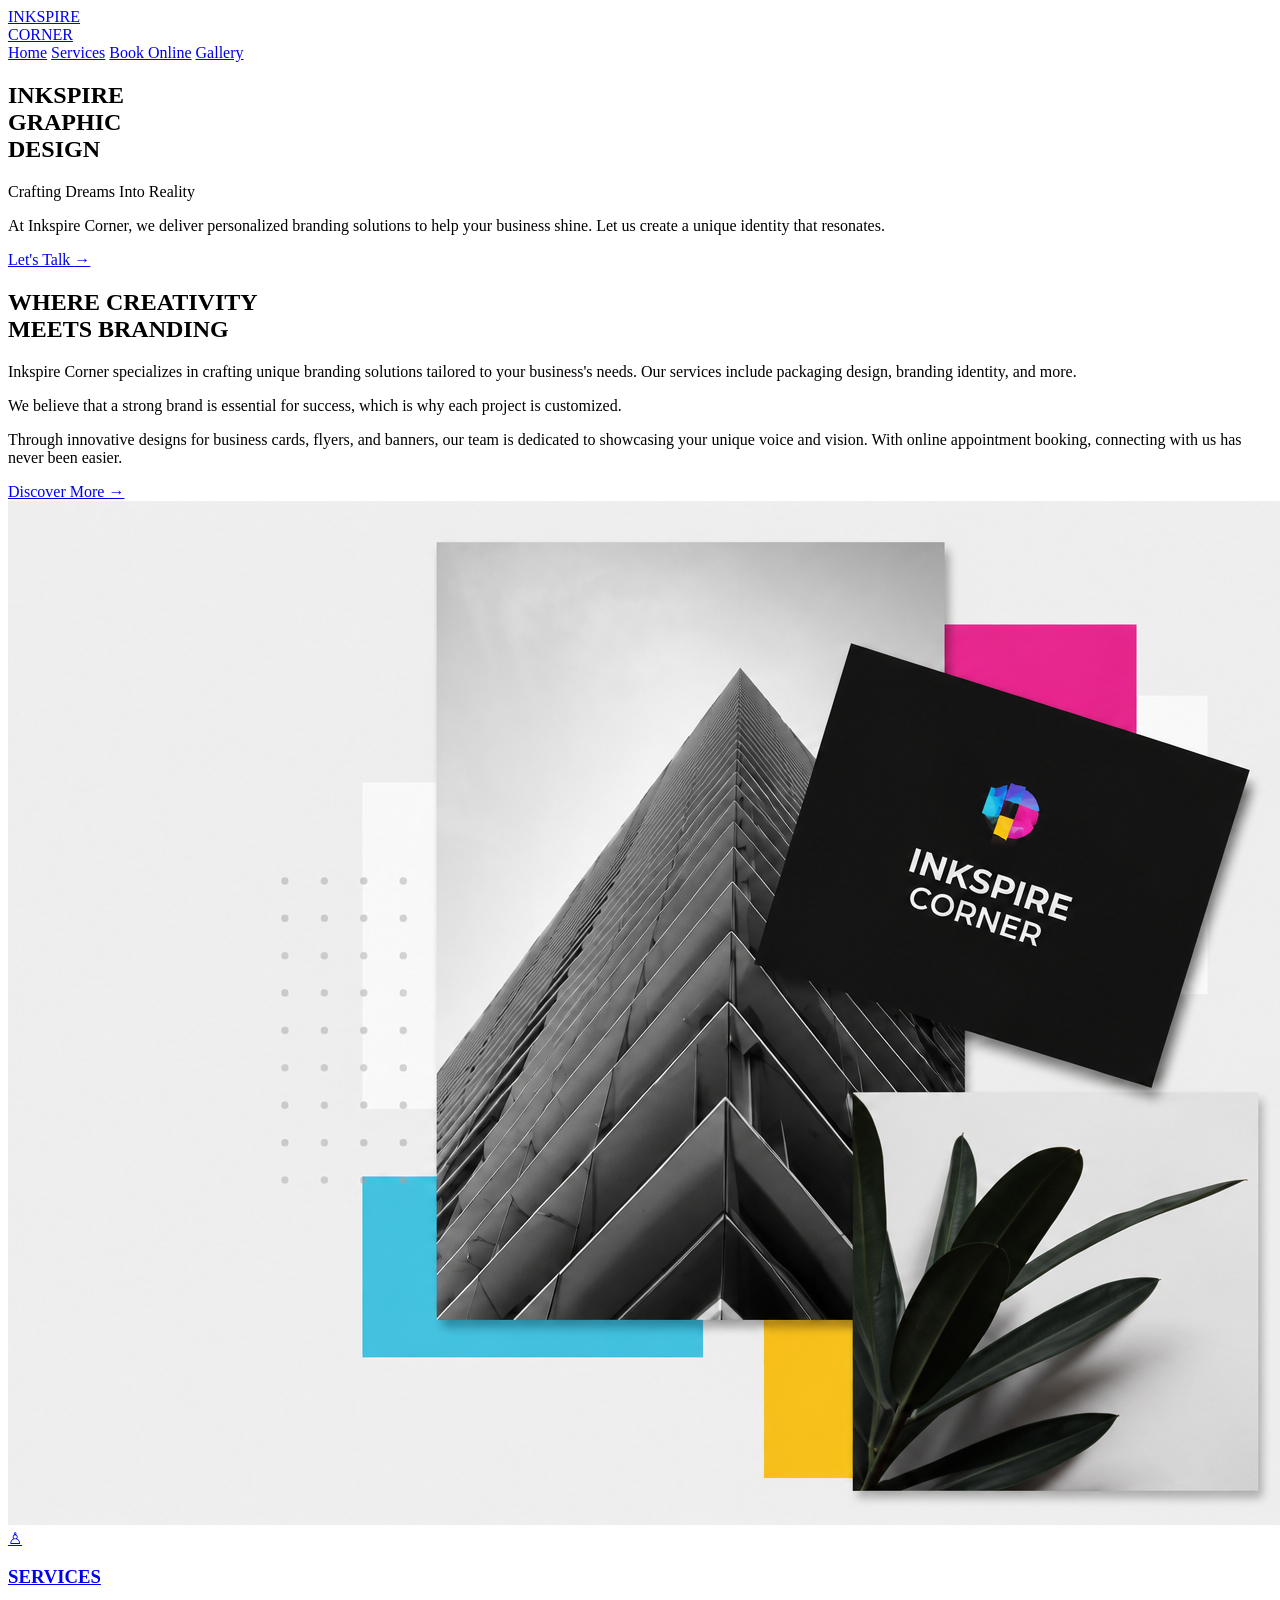
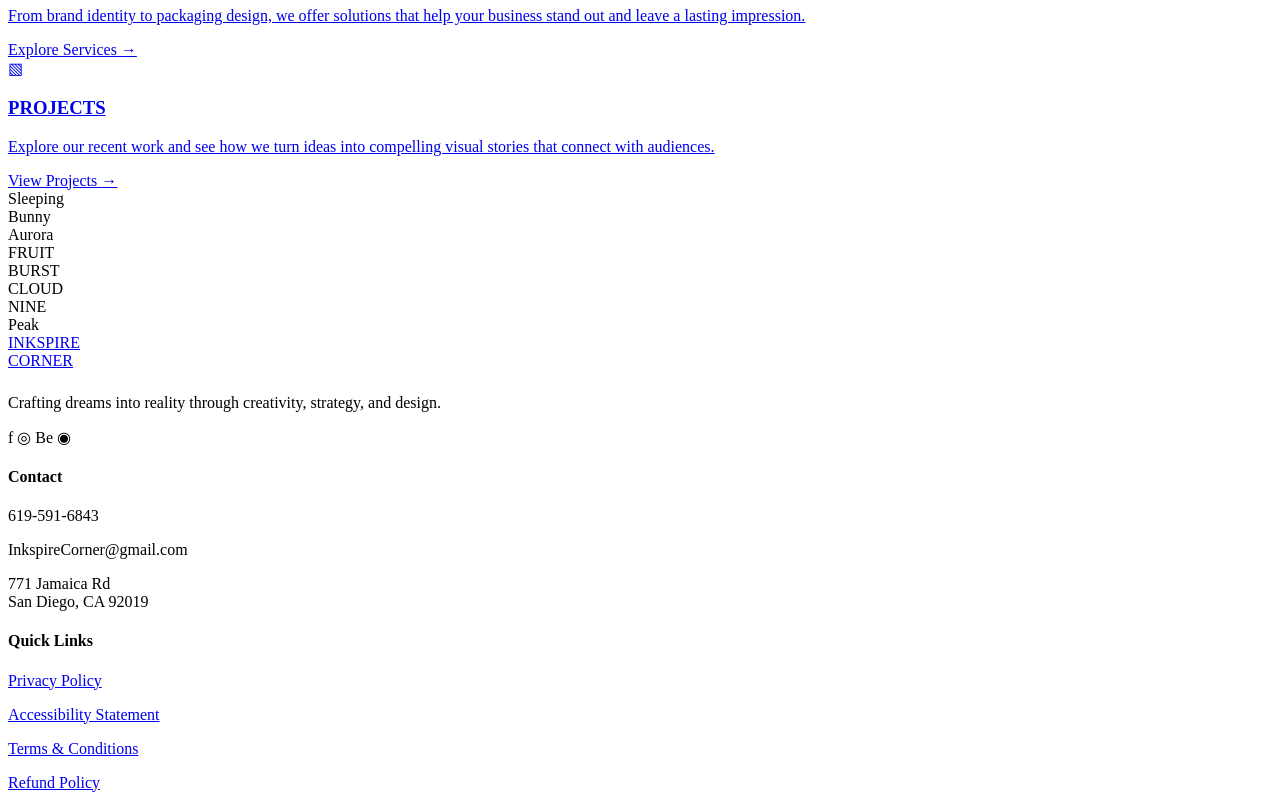
==== commit d02d4bf6: "Update index.html" ====
--- a/index.html
+++ b/index.html
@@ -10,8 +10,7 @@
   <link href="https://fonts.googleapis.com/css2?family=Oswald:wght@500;600;700&family=Montserrat:wght@300;400;500;600;700;800&display=swap" rel="stylesheet">
 
   <!-- CSS -->
-  <link rel="stylesheet" href="./css/style.css">
-
+<link rel="stylesheet" href="./CSS/style.css">
 </head>
 
 <body>
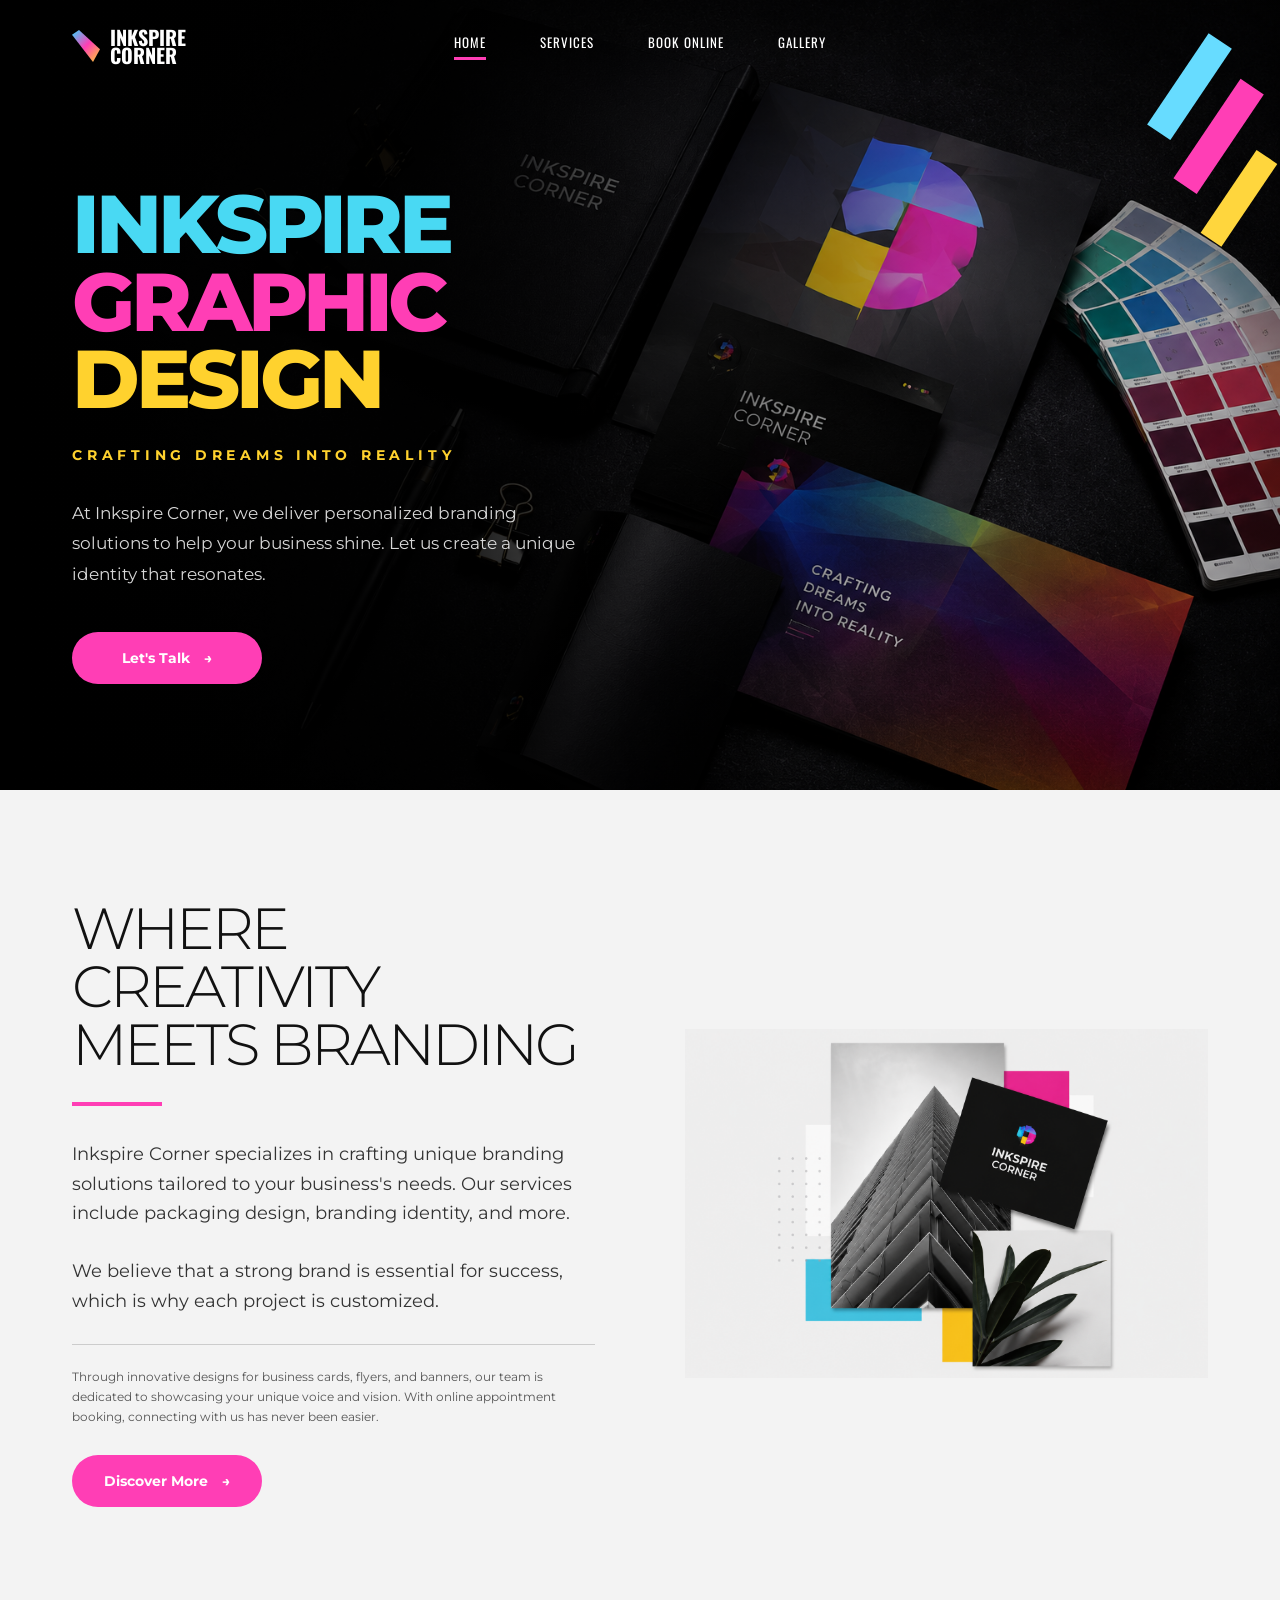
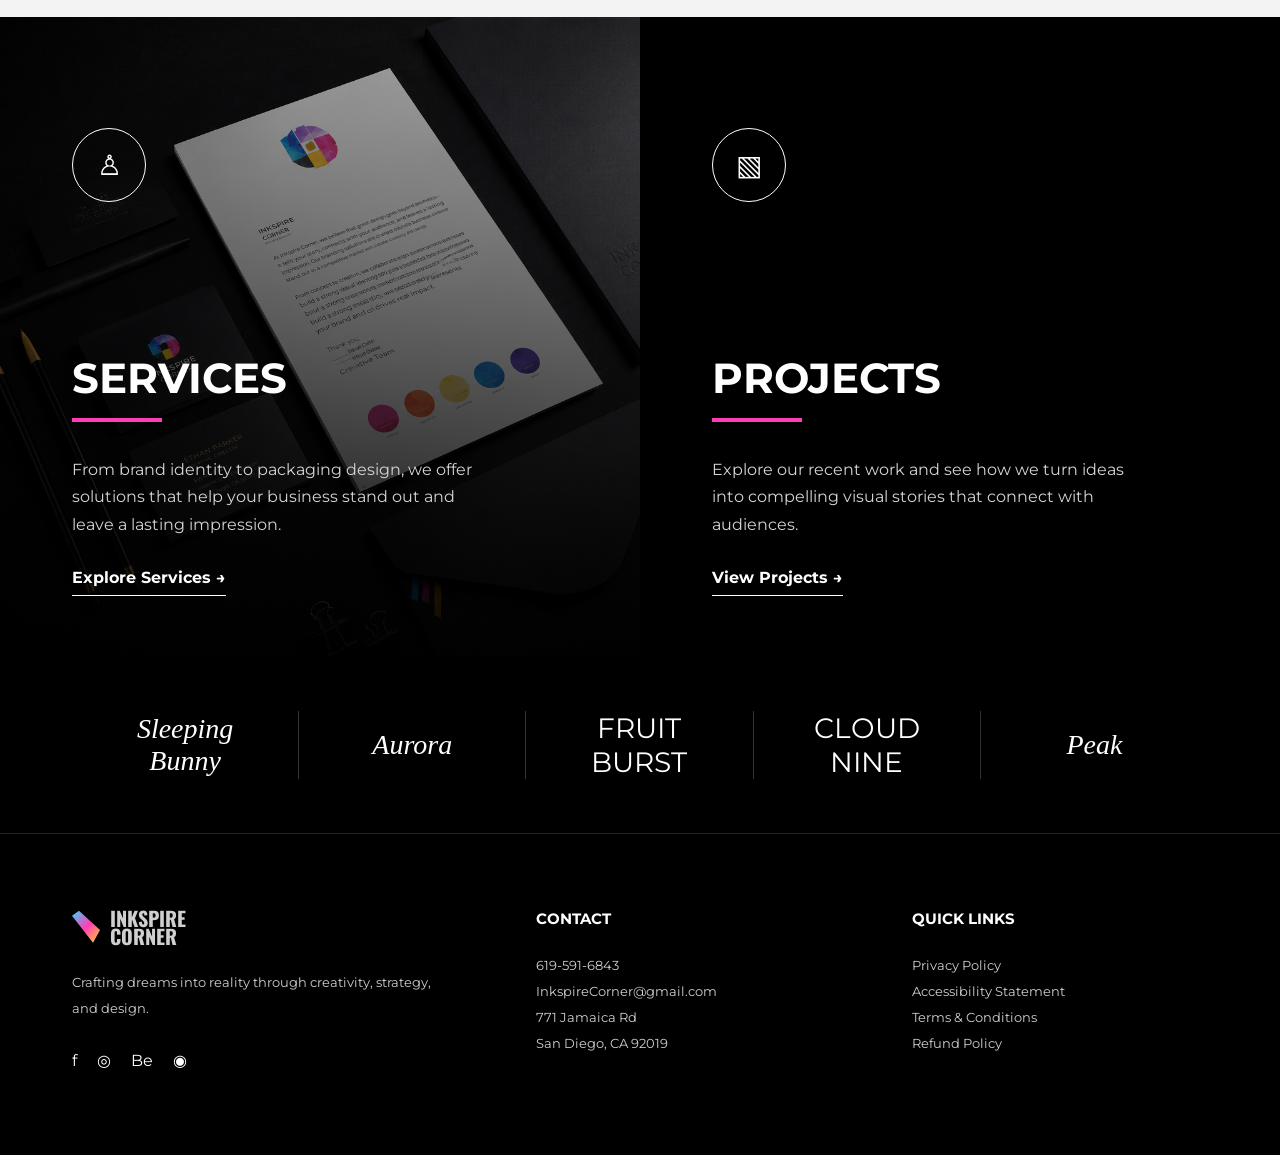
==== commit 77b69876: "Update index.html" ====
--- a/index.html
+++ b/index.html
@@ -10,7 +10,8 @@
   <link href="https://fonts.googleapis.com/css2?family=Oswald:wght@500;600;700&family=Montserrat:wght@300;400;500;600;700;800&display=swap" rel="stylesheet">
 
   <!-- CSS -->
-<link rel="stylesheet" href="./CSS/style.css">
+  <link rel="stylesheet" href="./css/style.css">
+
 </head>
 
 <body>
--- a/css/style.css
+++ b/css/style.css
@@ -0,0 +1,616 @@
+ /* ================= home ============================================================ */
+* {
+  margin: 0;
+  padding: 0;
+  box-sizing: border-box;
+}
+
+body {
+  background: #000;
+  color: white;
+  font-family: "Montserrat", sans-serif;
+}
+
+a {
+  text-decoration: none;
+  color: inherit;
+}
+
+img {
+  max-width: 100%;
+  display: block;
+}
+
+.page {
+  width: 100%;
+  max-width: 1280px;
+  margin: 0 auto;
+  padding: 0 72px;
+}
+
+/* NAV */
+
+header {
+  position: absolute;
+  top: 0;
+  left: 0;
+  width: 100%;
+  z-index: 50;
+  padding: 28px 0;
+}
+
+.nav {
+  display: grid;
+  grid-template-columns: 1fr auto 1fr;
+  align-items: center;
+}
+
+.logo {
+  font-family: "Oswald", sans-serif;
+  font-size: 20px;
+  font-weight: 700;
+  line-height: 0.9;
+  display: flex;
+  align-items: center;
+  gap: 10px;
+}
+
+.logo-mark {
+  width: 28px;
+  height: 32px;
+  background: linear-gradient(135deg, #35d7ff, #ff3eb5, #ffd22e);
+  clip-path: polygon(0 15%, 25% 0, 100% 60%, 75% 100%);
+}
+
+nav {
+  display: flex;
+  gap: 54px;
+}
+
+nav a {
+  font-family: "Oswald", sans-serif;
+  text-transform: uppercase;
+  font-size: 13px;
+  letter-spacing: 0.08em;
+  padding-bottom: 8px;
+  position: relative;
+}
+
+nav a::after {
+  content: "";
+  position: absolute;
+  left: 0;
+  bottom: 0;
+  width: 0%;
+  height: 3px;
+  background: #ff3eb5;
+  transition: 0.3s ease;
+}
+
+nav a:hover::after,
+nav a.active::after {
+  width: 100%;
+}
+
+/* HERO */
+
+.hero {
+  min-height: 790px;
+  background:
+    linear-gradient(90deg, #000 0%, rgba(0,0,0,0.92) 34%, rgba(0,0,0,0.25) 72%),
+    url("../images/hero-bg.png") center right / cover no-repeat;
+  display: flex;
+  align-items: center;
+  position: relative;
+}
+
+.hero::after {
+  content: "";
+  position: absolute;
+  top: 55px;
+  right: 0;
+  width: 130px;
+  height: 170px;
+  background:
+    linear-gradient(#67dcff, #67dcff) 0 0 / 28px 110px no-repeat,
+    linear-gradient(#ff3eb5, #ff3eb5) 52px 20px / 28px 120px no-repeat,
+    linear-gradient(#ffd63d, #ffd63d) 105px 70px / 28px 120px no-repeat;
+  transform: rotate(34deg);
+}
+
+.hero-content {
+  max-width: 520px;
+  padding-top: 80px;
+}
+
+.hero h1 {
+  font-size: 82px;
+  line-height: 0.94;
+  letter-spacing: -0.05em;
+  margin-bottom: 28px;
+  font-weight: 800;
+}
+
+.cyan {
+  color: #49d9f3;
+}
+
+.pink {
+  color: #ff3eb5;
+}
+
+.yellow {
+  color: #ffd22e;
+}
+
+.tagline {
+  color: #ffd22e;
+  font-size: 14px;
+  letter-spacing: 0.34em;
+  text-transform: uppercase;
+  margin-bottom: 34px;
+  font-weight: 700;
+}
+
+.hero p {
+  color: #d7d7d7;
+  font-size: 17px;
+  line-height: 1.8;
+  margin-bottom: 42px;
+}
+
+.btn {
+  display: inline-flex;
+  align-items: center;
+  justify-content: center;
+  gap: 14px;
+  background: #ff3eb5;
+  color: white;
+  min-width: 190px;
+  height: 52px;
+  border-radius: 999px;
+  font-size: 14px;
+  font-weight: 700;
+  transition: 0.3s ease;
+}
+
+.btn:hover {
+  transform: translateY(-4px);
+  box-shadow: 0 14px 35px rgba(255, 62, 181, 0.35);
+}
+
+/* ABOUT */
+
+.about {
+  background: #f3f3f3;
+  color: #111;
+  padding: 110px 0;
+}
+
+.about-grid {
+  display: grid;
+  grid-template-columns: 1fr 1fr;
+  gap: 90px;
+  align-items: center;
+}
+
+.about h2 {
+  font-size: 58px;
+  line-height: 1;
+  letter-spacing: -0.05em;
+  margin-bottom: 28px;
+  font-weight: 300;
+}
+
+.pink-line {
+  width: 70px;
+  height: 3px;
+  background: #ff3eb5;
+  margin-bottom: 32px;
+}
+
+.about p {
+  font-size: 18px;
+  line-height: 1.65;
+  color: #333;
+  margin-bottom: 28px;
+}
+
+.small-copy {
+  font-size: 12px !important;
+  color: #555 !important;
+  border-top: 1px solid #ccc;
+  padding-top: 22px;
+}
+
+.about-visual {
+  display: flex;
+  align-items: center;
+  justify-content: center;
+}
+
+.about-visual img {
+  width: 100%;
+  max-width: 560px;
+}
+
+/* SPLIT */
+
+.split {
+  display: grid;
+  grid-template-columns: 1fr 1fr;
+  min-height: 640px;
+}
+
+.split-card {
+  position: relative;
+  overflow: hidden;
+  display: flex;
+  align-items: flex-end;
+  padding: 0 72px 70px;
+}
+
+.split-card::before {
+  content: "";
+  position: absolute;
+  inset: 0;
+  background-size: cover;
+  background-position: center;
+  transition: 0.5s ease;
+}
+
+.split-card.services::before {
+  background-image:
+    linear-gradient(to top, rgba(0,0,0,0.92), rgba(0,0,0,0.3)),
+    url("../images/services-bg.png");
+}
+
+.split-card.projects::before {
+  background-image:
+    linear-gradient(to top, rgba(0,0,0,0.92), rgba(0,0,0,0.3)),
+    url("../images/projects-bg.png");
+}
+
+.split-card:hover::before {
+  transform: scale(1.05);
+}
+
+.split-content {
+  position: relative;
+  z-index: 2;
+  max-width: 420px;
+}
+
+.circle-icon {
+  width: 74px;
+  height: 74px;
+  border: 1px solid white;
+  border-radius: 50%;
+  margin-bottom: 150px;
+  display: flex;
+  align-items: center;
+  justify-content: center;
+  font-size: 28px;
+}
+
+.split h3 {
+  font-size: 42px;
+  margin-bottom: 14px;
+}
+
+.split p {
+  color: #d5d5d5;
+  line-height: 1.7;
+  margin-bottom: 30px;
+}
+
+.text-link {
+  border-bottom: 1px solid white;
+  padding-bottom: 8px;
+  font-weight: 700;
+}
+
+/* BRANDS */
+
+.brand-strip {
+  padding: 54px 0;
+  border-bottom: 1px solid #222;
+}
+
+.brand-row {
+  display: grid;
+  grid-template-columns: repeat(5, 1fr);
+  text-align: center;
+}
+
+.brand-row div {
+  min-height: 60px;
+  display: flex;
+  align-items: center;
+  justify-content: center;
+  border-right: 1px solid #333;
+  font-size: 28px;
+}
+
+.brand-row div:last-child {
+  border-right: none;
+}
+
+.script {
+  font-family: Georgia, serif;
+  font-style: italic;
+}
+
+/* FOOTER */
+
+footer {
+  padding: 75px 0 85px;
+}
+
+.footer-grid {
+  display: grid;
+  grid-template-columns: 1.3fr 1fr 1fr;
+  gap: 80px;
+}
+
+footer h4 {
+  margin-bottom: 24px;
+  text-transform: uppercase;
+  font-size: 15px;
+}
+
+footer p,
+footer a {
+  color: #cfcfcf;
+  line-height: 2;
+  font-size: 13px;
+}
+
+.socials {
+  display: flex;
+  gap: 20px;
+  margin-top: 30px;
+}
+
+/* MOBILE */
+
+@media (max-width: 900px) {
+
+  .page {
+    padding: 0 24px;
+  }
+
+  .hero h1 {
+    font-size: 54px;
+  }
+
+  .about-grid,
+  .split,
+  .footer-grid,
+  .brand-row {
+    grid-template-columns: 1fr;
+  }
+
+  .about h2 {
+    font-size: 42px;
+  }
+
+  .split-card {
+    min-height: 520px;
+    padding: 0 28px 52px;
+  }
+
+  .brand-row div {
+    border-right: none;
+    border-bottom: 1px solid #222;
+  }
+
+  nav {
+    gap: 22px;
+    flex-wrap: wrap;
+  }
+}
+/*  ============================= services ============================== */
+.services-showcase {
+  background: #000;
+  color: white;
+  padding: 110px 0 70px;
+  overflow: hidden;
+}
+
+.services-showcase-grid {
+  display: grid;
+  grid-template-columns: 0.95fr 1.35fr;
+  gap: 80px;
+  align-items: stretch;
+}
+
+.services-left {
+  position: relative;
+  min-height: 760px;
+  padding-right: 40px;
+  border-right: 1px solid #242424;
+}
+
+.eyebrow {
+  color: #ff3eb5;
+  font-size: 14px;
+  font-weight: 700;
+  letter-spacing: 0.35em;
+  text-transform: uppercase;
+  margin-bottom: 30px;
+}
+
+.services-left h2 {
+  font-size: 62px;
+  line-height: 1.05;
+  letter-spacing: -0.05em;
+  margin-bottom: 30px;
+}
+
+.services-left h2 span {
+  background: linear-gradient(90deg, #49d9f3, #ff3eb5, #ffd22e);
+  -webkit-background-clip: text;
+  -webkit-text-fill-color: transparent;
+}
+
+.pink-line {
+  width: 90px;
+  height: 4px;
+  background: #ff3eb5;
+  margin-bottom: 34px;
+}
+
+.services-copy {
+  color: #cfcfcf;
+  font-size: 18px;
+  line-height: 1.65;
+  max-width: 520px;
+  margin-bottom: 42px;
+}
+
+.services-hero-img {
+  position: absolute;
+  left: -40px;
+  bottom: -20px;
+  width: 680px;
+  max-width: none;
+  opacity: 0.95;
+}
+
+.services-right {
+  display: flex;
+  flex-direction: column;
+}
+
+.service-item {
+  display: grid;
+  grid-template-columns: 80px 1fr 260px 40px;
+  gap: 28px;
+  align-items: center;
+  padding: 36px 0;
+  border-bottom: 1px solid #252525;
+  color: white;
+  transition: 0.3s ease;
+}
+
+.service-item:first-child {
+  padding-top: 0;
+}
+
+.service-number {
+  color: #ff3eb5;
+  font-size: 38px;
+  font-weight: 500;
+}
+
+.service-text h3 {
+  font-size: 36px;
+  line-height: 1;
+  margin-bottom: 18px;
+}
+
+.service-text p {
+  color: #c9c9c9;
+  font-size: 17px;
+  line-height: 1.55;
+  max-width: 390px;
+}
+
+.service-item img {
+  width: 260px;
+  height: 150px;
+  object-fit: cover;
+  border-radius: 8px;
+  opacity: 0.9;
+  transition: 0.35s ease;
+}
+
+.arrow {
+  color: #ff3eb5;
+  font-size: 38px;
+  transition: 0.3s ease;
+}
+
+.service-item:hover {
+  transform: translateX(12px);
+}
+
+.service-item:hover img {
+  opacity: 1;
+  transform: scale(1.04);
+}
+
+.service-item:hover .arrow {
+  transform: translateX(8px);
+}
+
+.services-bottom-line {
+  text-align: center;
+  margin-top: 52px;
+  color: #d7d7d7;
+  font-size: 15px;
+  letter-spacing: 0.32em;
+  text-transform: uppercase;
+}
+
+.services-bottom-line span {
+  color: #ff3eb5;
+}
+
+/* Mobile */
+@media (max-width: 900px) {
+  .services-showcase {
+    padding: 80px 0 50px;
+  }
+
+  .services-showcase-grid {
+    grid-template-columns: 1fr;
+    gap: 50px;
+  }
+
+  .services-left {
+    min-height: auto;
+    border-right: none;
+    padding-right: 0;
+  }
+
+  .services-left h2 {
+    font-size: 44px;
+  }
+
+  .services-hero-img {
+    position: relative;
+    left: 0;
+    bottom: 0;
+    width: 100%;
+    margin-top: 40px;
+  }
+
+  .service-item {
+    grid-template-columns: 54px 1fr;
+    gap: 18px;
+  }
+
+  .service-item img,
+  .service-item .arrow {
+    display: none;
+  }
+
+  .service-number {
+    font-size: 28px;
+  }
+
+  .service-text h3 {
+    font-size: 28px;
+  }
+
+  .service-text p {
+    font-size: 15px;
+  }
+
+  .services-bottom-line {
+    font-size: 11px;
+    line-height: 1.8;
+  }
+}
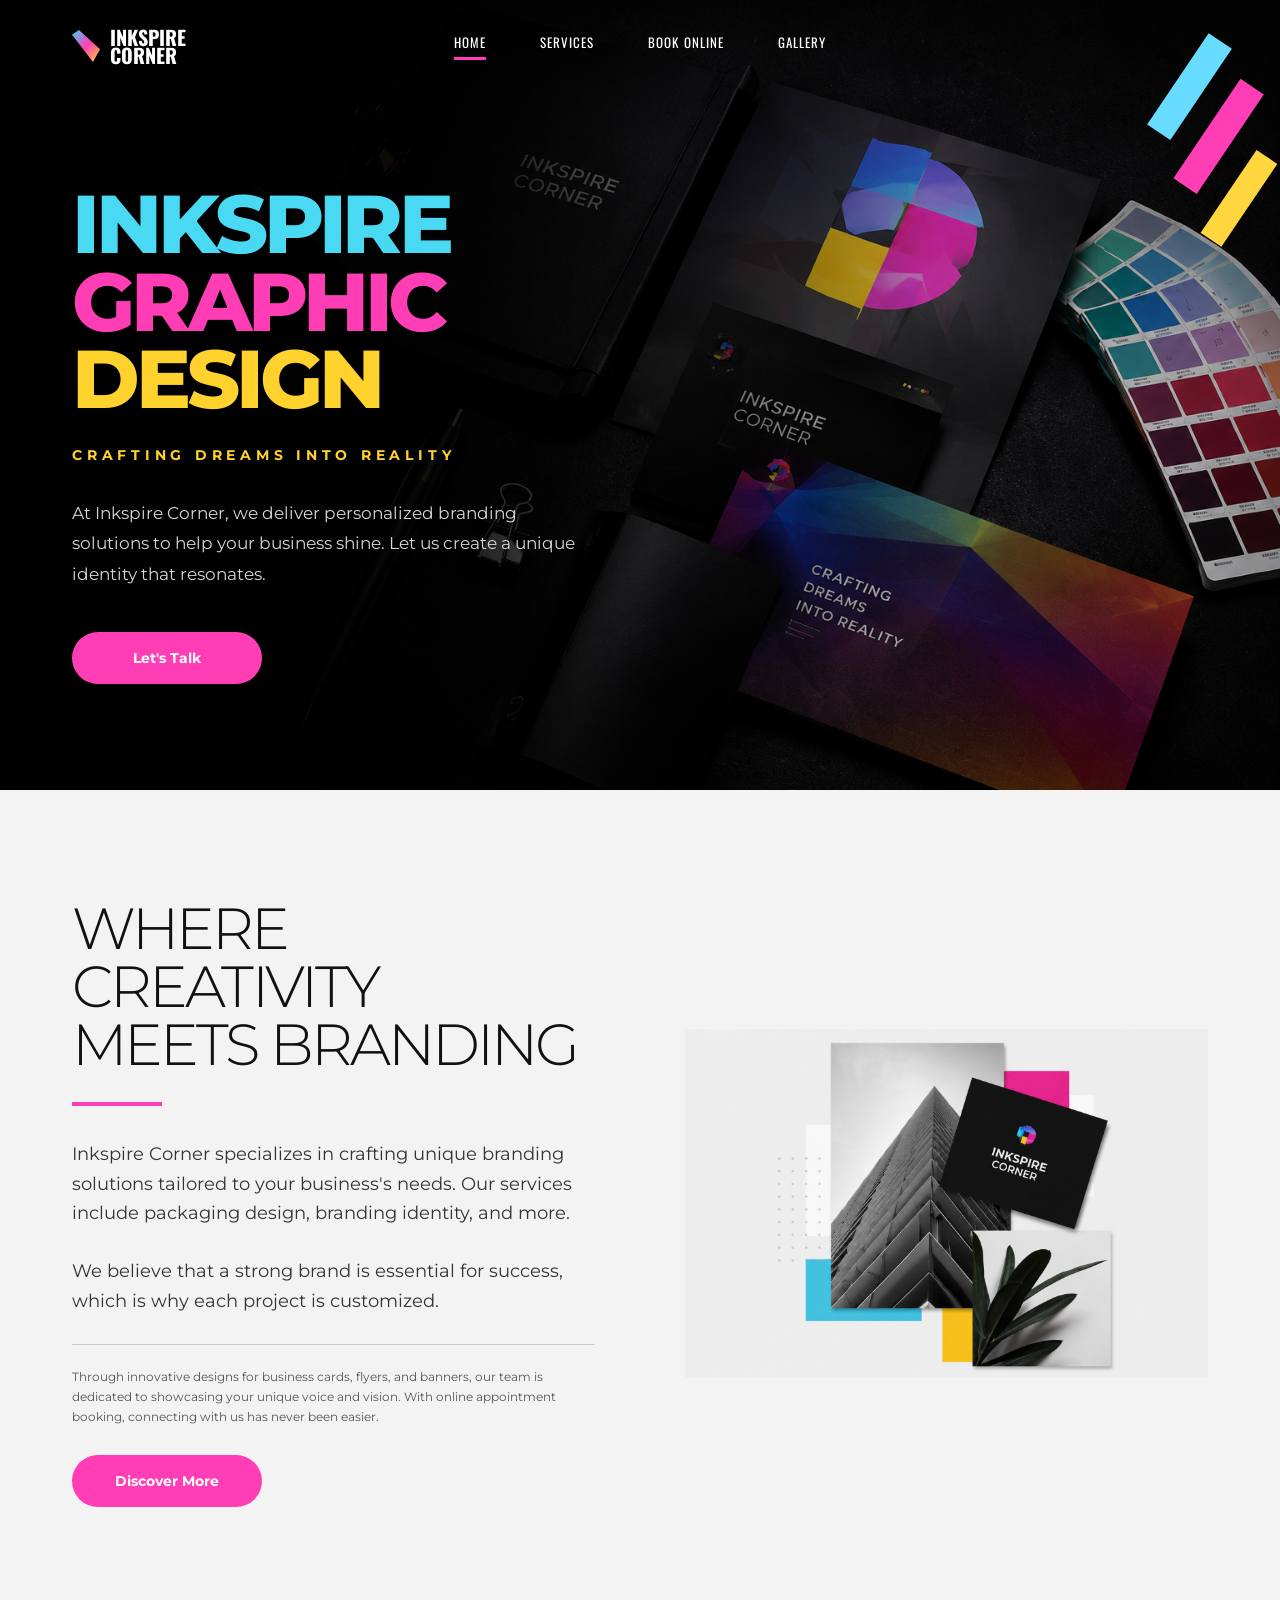
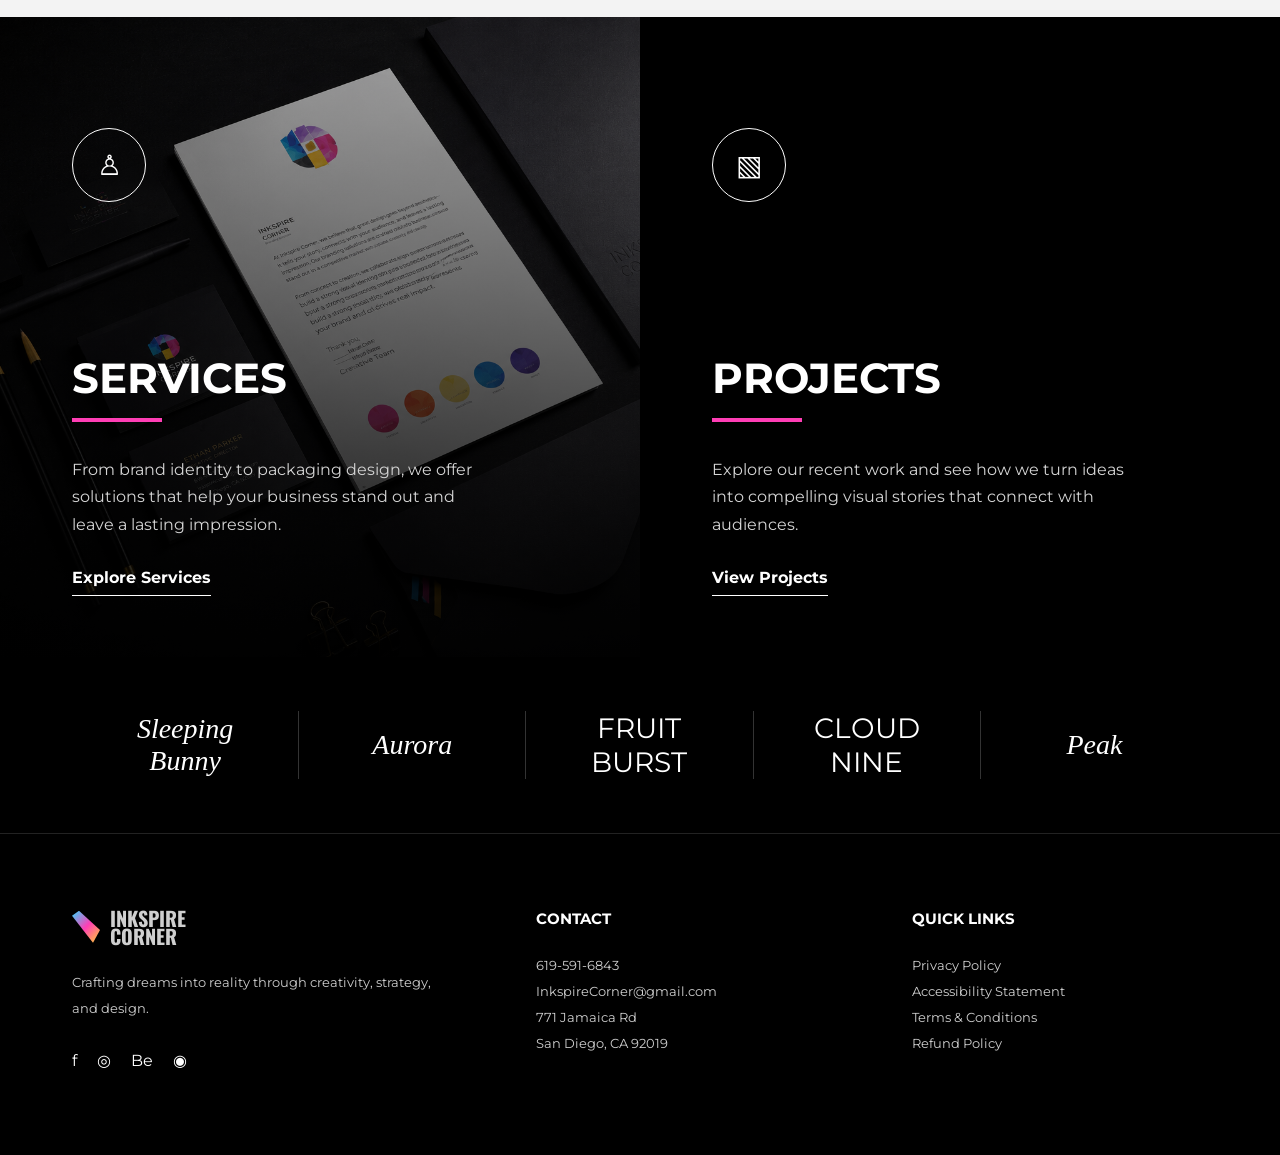
==== commit 9e58b83e: "Update index.html" ====
--- a/index.html
+++ b/index.html
@@ -64,7 +64,7 @@
         </p>
 
         <a href="book-online.html" class="btn">
-          Let's Talk <span>→</span>
+          Let's Talk
         </a>
 
       </div>
@@ -102,7 +102,7 @@
         </p>
 
         <a href="services.html" class="btn">
-          Discover More <span>→</span>
+          Discover More
         </a>
 
       </div>
@@ -134,7 +134,7 @@
         </p>
 
         <span class="text-link">
-          Explore Services <span>→</span>
+          Explore Services
         </span>
 
       </div>
@@ -157,7 +157,7 @@
         </p>
 
         <span class="text-link">
-          View Projects <span>→</span>
+          View Projects
         </span>
 
       </div>
--- a/css/style.css
+++ b/css/style.css
@@ -1,19 +1,27 @@
- /* ================= home ============================================================ */
+/* =========================================================
+   GLOBAL
+========================================================= */
+
 * {
   margin: 0;
   padding: 0;
   box-sizing: border-box;
 }
 
+html {
+  scroll-behavior: smooth;
+}
+
 body {
   background: #000;
-  color: white;
+  color: #fff;
   font-family: "Montserrat", sans-serif;
 }
 
-a {
+a,
+a:visited {
+  color: inherit;
   text-decoration: none;
-  color: inherit;
 }
 
 img {
@@ -23,12 +31,14 @@
 
 .page {
   width: 100%;
-  max-width: 1280px;
+  max-width: 1500px;
   margin: 0 auto;
   padding: 0 72px;
 }
 
-/* NAV */
+/* =========================================================
+   NAVBAR
+========================================================= */
 
 header {
   position: absolute;
@@ -92,7 +102,33 @@
   width: 100%;
 }
 
-/* HERO */
+/* =========================================================
+   BUTTON
+========================================================= */
+
+.btn {
+  display: inline-flex;
+  align-items: center;
+  justify-content: center;
+  gap: 14px;
+  background: #ff3eb5;
+  color: white;
+  min-width: 190px;
+  height: 52px;
+  border-radius: 999px;
+  font-size: 14px;
+  font-weight: 700;
+  transition: 0.3s ease;
+}
+
+.btn:hover {
+  transform: translateY(-4px);
+  box-shadow: 0 14px 35px rgba(255, 62, 181, 0.35);
+}
+
+/* =========================================================
+   HOME HERO
+========================================================= */
 
 .hero {
   min-height: 790px;
@@ -131,17 +167,9 @@
   font-weight: 800;
 }
 
-.cyan {
-  color: #49d9f3;
-}
-
-.pink {
-  color: #ff3eb5;
-}
-
-.yellow {
-  color: #ffd22e;
-}
+.cyan { color: #49d9f3; }
+.pink { color: #ff3eb5; }
+.yellow { color: #ffd22e; }
 
 .tagline {
   color: #ffd22e;
@@ -159,27 +187,9 @@
   margin-bottom: 42px;
 }
 
-.btn {
-  display: inline-flex;
-  align-items: center;
-  justify-content: center;
-  gap: 14px;
-  background: #ff3eb5;
-  color: white;
-  min-width: 190px;
-  height: 52px;
-  border-radius: 999px;
-  font-size: 14px;
-  font-weight: 700;
-  transition: 0.3s ease;
-}
-
-.btn:hover {
-  transform: translateY(-4px);
-  box-shadow: 0 14px 35px rgba(255, 62, 181, 0.35);
-}
-
-/* ABOUT */
+/* =========================================================
+   ABOUT
+========================================================= */
 
 .about {
   background: #f3f3f3;
@@ -203,10 +213,10 @@
 }
 
 .pink-line {
-  width: 70px;
-  height: 3px;
+  width: 90px;
+  height: 4px;
   background: #ff3eb5;
-  margin-bottom: 32px;
+  margin-bottom: 34px;
 }
 
 .about p {
@@ -234,12 +244,15 @@
   max-width: 560px;
 }
 
-/* SPLIT */
+/* =========================================================
+   HOME SPLIT SECTION
+========================================================= */
 
 .split {
   display: grid;
   grid-template-columns: 1fr 1fr;
   min-height: 640px;
+  background: #000;
 }
 
 .split-card {
@@ -310,9 +323,12 @@
   font-weight: 700;
 }
 
-/* BRANDS */
+/* =========================================================
+   BRAND STRIP + FOOTER
+========================================================= */
 
 .brand-strip {
+  background: #000;
   padding: 54px 0;
   border-bottom: 1px solid #222;
 }
@@ -341,9 +357,8 @@
   font-style: italic;
 }
 
-/* FOOTER */
-
 footer {
+  background: #000;
   padding: 75px 0 85px;
 }
 
@@ -372,64 +387,54 @@
   margin-top: 30px;
 }
 
-/* MOBILE */
-
-@media (max-width: 900px) {
-
-  .page {
-    padding: 0 24px;
-  }
-
-  .hero h1 {
-    font-size: 54px;
-  }
-
-  .about-grid,
-  .split,
-  .footer-grid,
-  .brand-row {
-    grid-template-columns: 1fr;
-  }
-
-  .about h2 {
-    font-size: 42px;
-  }
-
-  .split-card {
-    min-height: 520px;
-    padding: 0 28px 52px;
-  }
-
-  .brand-row div {
-    border-right: none;
-    border-bottom: 1px solid #222;
-  }
-
-  nav {
-    gap: 22px;
-    flex-wrap: wrap;
-  }
-}
-/*  ============================= services ============================== */
+/* =========================================================
+   SERVICES PAGE
+========================================================= */
+
 .services-showcase {
   background: #000;
   color: white;
-  padding: 110px 0 70px;
+  padding: 130px 0 70px;
   overflow: hidden;
+}
+
+.services-showcase .page {
+  max-width: 1650px;
 }
 
 .services-showcase-grid {
   display: grid;
   grid-template-columns: 0.95fr 1.35fr;
-  gap: 80px;
+  gap: 90px;
   align-items: stretch;
 }
 
 .services-left {
   position: relative;
-  min-height: 760px;
-  padding-right: 40px;
+  min-height: 820px;
+  padding: 40px 50px 70px 0;
   border-right: 1px solid #242424;
+  overflow: hidden;
+}
+
+.services-left::after {
+  content: "";
+  position: absolute;
+  left: -80px;
+  bottom: 0;
+  width: 760px;
+  height: 430px;
+  background:
+    linear-gradient(to bottom, #000 0%, rgba(0,0,0,0.65) 18%, rgba(0,0,0,0) 42%),
+    linear-gradient(to top, rgba(0,0,0,0.15), rgba(0,0,0,0)),
+    url("../images/services-bg.png") center / cover no-repeat;
+  opacity: 0.9;
+  z-index: 0;
+}
+
+.services-left > * {
+  position: relative;
+  z-index: 2;
 }
 
 .eyebrow {
@@ -442,10 +447,10 @@
 }
 
 .services-left h2 {
-  font-size: 62px;
-  line-height: 1.05;
+  font-size: 66px;
+  line-height: 1.02;
   letter-spacing: -0.05em;
-  margin-bottom: 30px;
+  margin-bottom: 34px;
 }
 
 .services-left h2 span {
@@ -454,48 +459,30 @@
   -webkit-text-fill-color: transparent;
 }
 
-.pink-line {
-  width: 90px;
-  height: 4px;
-  background: #ff3eb5;
-  margin-bottom: 34px;
-}
-
 .services-copy {
   color: #cfcfcf;
   font-size: 18px;
-  line-height: 1.65;
-  max-width: 520px;
+  line-height: 1.7;
+  max-width: 540px;
   margin-bottom: 42px;
 }
 
 .services-hero-img {
-  position: absolute;
-  left: -40px;
-  bottom: -20px;
-  width: 680px;
-  max-width: none;
-  opacity: 0.95;
+  display: none;
 }
 
 .services-right {
-  display: flex;
-  flex-direction: column;
+  padding-top: 35px;
 }
 
 .service-item {
-  display: grid;
-  grid-template-columns: 80px 1fr 260px 40px;
-  gap: 28px;
-  align-items: center;
-  padding: 36px 0;
+ display: grid;
+  grid-template-columns: 70px minmax(360px, 1fr) 260px;
+  gap: 34px;
+  align-items: center;
+  padding: 38px 0;
   border-bottom: 1px solid #252525;
   color: white;
-  transition: 0.3s ease;
-}
-
-.service-item:first-child {
-  padding-top: 0;
 }
 
 .service-number {
@@ -505,68 +492,75 @@
 }
 
 .service-text h3 {
-  font-size: 36px;
+  font-size: 34px;
   line-height: 1;
   margin-bottom: 18px;
+  white-space: nowrap;
 }
 
 .service-text p {
   color: #c9c9c9;
-  font-size: 17px;
+  font-size: 16px;
   line-height: 1.55;
   max-width: 390px;
 }
 
-.service-item img {
+.service-thumb {
   width: 260px;
-  height: 150px;
+  height: 155px;
   object-fit: cover;
-  border-radius: 8px;
-  opacity: 0.9;
-  transition: 0.35s ease;
-}
-
-.arrow {
-  color: #ff3eb5;
-  font-size: 38px;
-  transition: 0.3s ease;
-}
-
-.service-item:hover {
-  transform: translateX(12px);
-}
-
-.service-item:hover img {
-  opacity: 1;
-  transform: scale(1.04);
-}
-
-.service-item:hover .arrow {
-  transform: translateX(8px);
-}
-
-.services-bottom-line {
-  text-align: center;
-  margin-top: 52px;
-  color: #d7d7d7;
-  font-size: 15px;
-  letter-spacing: 0.32em;
-  text-transform: uppercase;
-}
-
-.services-bottom-line span {
-  color: #ff3eb5;
-}
-
-/* Mobile */
+  border-radius: 10px;
+}
+
+
+/* =========================================================
+   MOBILE
+========================================================= */
+
 @media (max-width: 900px) {
-  .services-showcase {
-    padding: 80px 0 50px;
-  }
-
+  .page {
+    padding: 0 24px;
+  }
+
+  .nav {
+    grid-template-columns: 1fr;
+    gap: 20px;
+  }
+
+  nav {
+    gap: 22px;
+    flex-wrap: wrap;
+  }
+
+  .hero h1 {
+    font-size: 54px;
+  }
+
+  .about-grid,
+  .split,
+  .footer-grid,
+  .brand-row,
   .services-showcase-grid {
     grid-template-columns: 1fr;
-    gap: 50px;
+  }
+
+  .about h2,
+  .services-left h2 {
+    font-size: 42px;
+  }
+
+  .split-card {
+    min-height: 520px;
+    padding: 0 28px 52px;
+  }
+
+  .brand-row div {
+    border-right: none;
+    border-bottom: 1px solid #222;
+  }
+
+  .services-showcase {
+    padding: 150px 0 50px;
   }
 
   .services-left {
@@ -575,16 +569,8 @@
     padding-right: 0;
   }
 
-  .services-left h2 {
-    font-size: 44px;
-  }
-
-  .services-hero-img {
-    position: relative;
-    left: 0;
-    bottom: 0;
-    width: 100%;
-    margin-top: 40px;
+  .services-left::after {
+    display: none;
   }
 
   .service-item {
@@ -592,8 +578,8 @@
     gap: 18px;
   }
 
-  .service-item img,
-  .service-item .arrow {
+  .service-thumb,
+  .service-arrow {
     display: none;
   }
 
@@ -603,14 +589,23 @@
 
   .service-text h3 {
     font-size: 28px;
+    white-space: normal;
   }
 
   .service-text p {
     font-size: 15px;
   }
 
-  .services-bottom-line {
-    font-size: 11px;
-    line-height: 1.8;
-  }
-}
+ .services-bottom-line {
+  margin-top: 40px;
+  text-align: right;
+  padding-right: 40px;
+  letter-spacing: 0.18em;
+  text-transform: uppercase;
+  font-size: 14px;
+  color: #d0d0d0;
+}
+   .services-bottom-line span {
+  color: #ff3eb5;
+}
+}
